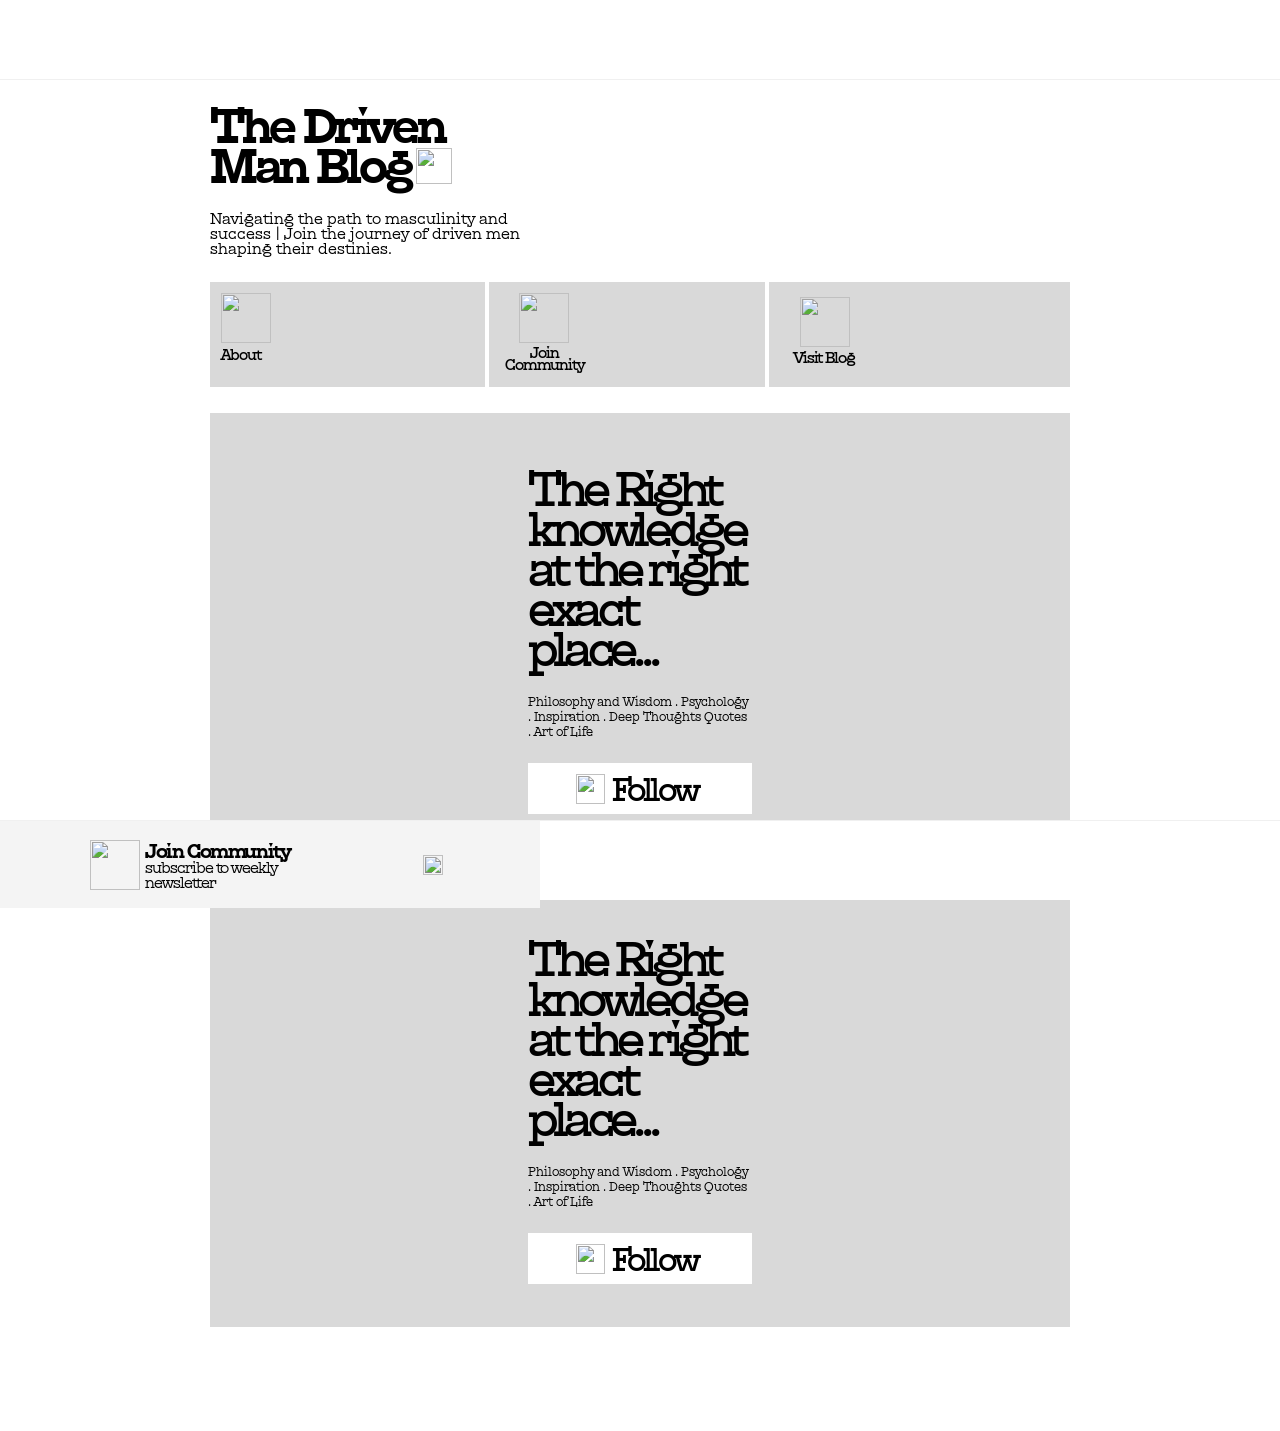
==== index.html @ 04514d32 "All Updates" ====
<!doctype html>
<html lang="en">
  <head>
    <meta charset="utf-8" />
    <meta
      name="viewport"
      content="width=device-width,initial-scale=1,viewport-fit=cover"
    />
    <title>General blog — Prototype</title>
    <link rel="stylesheet" href="../font.css" />
    <link rel="stylesheet" href="../css/index.css" />
    <script defer src="../js/index.js"></script>
  </head>
  <body>
    <div class="app-root">
      <header class="site-header" role="banner">
        <div class="site-header__inner">
          <div class="site-header__left"></div>
          <div class="site-header__right"></div>
        </div>
      </header>

      <main class="main">
        <div class="home-blog-main">
          <div class="brand-text">
            <div class="brand-title-text">
              <div class="brand-title">
                The Driven
                <br />
                Man Blog
              </div>
              <img
                class="blog-verified-icon"
                src="https://i.postimg.cc/MHTmK97V/blog-verified-icon.png"
              />
            </div>
            <div class="brand-subtitle">
              Navigating the path to masculinity and success | Join the journey
              of driven men shaping their destinies.
            </div>
          </div>
          <div class="blog-board">
            <div class="blog-about-board">
              <div class="blog-about">
                <img
                  class="blog-about-icon"
                  src="https://i.postimg.cc/mrnb5DdZ/blog-about-icon.png "
                />
                <div class="about">About</div>
              </div>
            </div>
            <div class="blog-join-community">
              <div class="blog-join-community2">
                <img
                  class="blog-join-community-icon"
                  src="https://i.postimg.cc/BvPWtCCR/blog-join-community-icon.png"
                />
                <div class="blog-join-community-icon2">Join Community</div>
              </div>
            </div>
            <div class="blog-blog-board">
              <div class="blog-blog">
                <div class="visit-blog">Visit Blog</div>
                <img
                  class="blog-blog-icon"
                  src="https://i.postimg.cc/3wkhmh3B/blog-blog-icon.png"
                />
              </div>
            </div>
          </div>
          <div class="home-block-card">
            <div class="home-block-content">
              <div class="home-block-1-text">
                <div class="home-block-1-title">
                  The Right knowledge at the right exact place...
                </div>
                <div class="home-block-1-subtitle">
                  Philosophy and Wisdom . Psychology . Inspiration . Deep
                  Thoughts Quotes . Art of Life
                </div>
              </div>
              <div class="home-block-1-btn">
                <img
                  class="home-block-1-btn-icon"
                  src="https://i.postimg.cc/MHTmK97V/blog-verified-icon.png"
                />
                <div class="home-block-1-btn-text">Follow</div>
              </div>
            </div>
          </div>
          <div class="home-block-card">
            <div class="home-block-content">
              <div class="home-block-1-text">
                <div class="home-block-1-title">
                  The Right knowledge at the right exact place...
                </div>
                <div class="home-block-1-subtitle">
                  Philosophy and Wisdom . Psychology . Inspiration . Deep
                  Thoughts Quotes . Art of Life
                </div>
              </div>
              <div class="home-block-1-btn">
                <img
                  class="home-block-1-btn-icon"
                  src="https://i.postimg.cc/MHTmK97V/blog-verified-icon.png"
                />
                <div class="home-block-1-btn-text">Follow</div>
              </div>
            </div>
          </div>
        </div>
      </main>

      <footer class="footer">
        <div class="home-blog-footer">
          <div class="blog-footer-wrapper">
            <div class="blog-footer-board">
              <img
                class="blog-footer-icon"
                src="https://i.postimg.cc/BvPWtCCR/blog-join-community-icon.png"
              />
              <div class="blog-footer-text">
                <div class="blog-footer-title">Join Community</div>
                <div class="blog-footer-tagline">
                  subscribe to weekly newsletter
                </div>
              </div>
            </div>
            <img
              class="blog-toggle-icon"
              src="https://i.postimg.cc/KvWJ4hsb/blog-toggle-icon.png"
            />
          </div>
        </div>
      </footer>
    </div>
  </body>
</html>
---- font.css ----
/* KyivTypeSerif — local serif font files uploaded by user */
@font-face {
  font-family: "KyivTypeSerif";
  src:
    url("font/KyivTypeSerif-Regular.woff2") format("woff2"),
    url("font/KyivTypeSerif-Regular.woff") format("woff"),
    url("font/KyivTypeSerif-Regular.ttf") format("truetype");
  font-weight: 400;
  font-style: normal;
  font-display: swap;
}

@font-face {
  font-family: "KyivTypeSerif";
  src:
    url("font/KyivTypeSerif-Medium.woff2") format("woff2"),
    url("font/KyivTypeSerif-Medium.woff") format("woff"),
    url("font/KyivTypeSerif-Medium.ttf") format("truetype");
  font-weight: 500;
  font-style: normal;
  font-display: swap;
}

@font-face {
  font-family: "KyivTypeSerif";
  src:
    url("font/KyivTypeSerif-Bold.woff2") format("woff2"),
    url("font/KyivTypeSerif-Bold.woff") format("woff"),
    url("font/KyivTypeSerif-Bold.ttf") format("truetype");
  font-weight: 700;
  font-style: normal;
  font-display: swap;
}
html,
body {
  font-family: "KyivTypeSerif", Georgia, "Times New Roman", serif;
  background: #ffffff;
  color: #111;
}
---- css/index.css ----
/* Basic layout sizes and smooth reveal utilities for General blog */
:root {
  /* Mobile-first defaults */
  --nav-height: 64px;
  --footer-height: 64px;
  --page-padding: 12px;
}

* {
  box-sizing: border-box;
}
html,
body,
#app {
  height: 100%;
}
body {
  margin: 0;
  background: #fff;
  color: #111;
  font-size: 16px;
}

.site-header {
  position: fixed;
  top: 0;
  left: 0;
  right: 0;
  height: var(--nav-height);
  display: flex;
  align-items: center;
  border-bottom: 1px solid rgba(0, 0, 0, 0.06);
  background: #ffffff;
  z-index: 50;
}
.site-header__inner {
  width: 100%;
  max-width: 960px;
  margin: 0 auto;
  padding: 0 var(--page-padding);
  display: flex;
  justify-content: space-between;
  align-items: center;
}

.main {
  min-height: calc(100vh - var(--nav-height) - var(--footer-height));
  padding: calc(var(--nav-height) + 16px) var(--page-padding)
    calc(var(--footer-height) + 16px);
  width: 100%;
  max-width: 960px;
  margin: 0 auto;
}

.footer {
  position: fixed;
  bottom: 0;
  left: 0;
  right: 0;
  height: var(--footer-height);
  border-top: 1px solid rgba(0, 0, 0, 0.06);
  background: #ffffff;
  z-index: 40;
}

/* Larger screens: increase spacing (tablet/desktop adjustments) */
@media (min-width: 720px) {
  :root {
    --page-padding: 20px;
    --nav-height: 80px;
    --footer-height: 80px;
  }
  .main {
    padding: calc(var(--nav-height) + 24px) var(--page-padding)
      calc(var(--footer-height) + 24px);
  }
}

/* Touch flicker / tap highlight fix */
html,
body,
button,
a {
  -webkit-tap-highlight-color: transparent;
  touch-action: manipulation;
}

/* Scroll reveal (simple): elements start slightly translated and fade in */
.scroll-reveal-item {
  opacity: 0;
  transform: translate3d(0, 12px, 0) scale(0.995);
  transition:
    transform 360ms cubic-bezier(0.2, 0.9, 0.3, 1),
    opacity 360ms ease;
}
.scroll-reveal-item.scroll-reveal-visible {
  opacity: 1;
  transform: translate3d(0, 0, 0) scale(1);
}

/* Small utility */
.container {
  width: 100%;
  max-width: 960px;
  margin: 0 auto;
}

/* footer */
.home-blog-footer,
.home-blog-footer * {
  box-sizing: border-box;
}
.home-blog-footer {
  background: #f4f4f4;
  padding: 19px 37px 18px 30px;
  display: flex;
  flex-direction: column;
  gap: 10px;
  align-items: center;
  justify-content: center;
  height: 87px;
  max-width: 540px;
  position: relative;
}
.blog-footer-wrapper {
  display: flex;
  flex-direction: row;
  align-items: center;
  justify-content: space-between;
  flex-shrink: 0;
  width: 353px;
  position: relative;
}
.blog-footer-board {
  display: flex;
  flex-direction: row;
  gap: 5px;
  align-items: center;
  justify-content: flex-start;
  flex-shrink: 0;
  position: relative;
}
.blog-footer-icon {
  flex-shrink: 0;
  width: 50px;
  height: 50px;
  position: relative;
  object-fit: cover;
  aspect-ratio: 1;
}
.blog-footer-text {
  display: flex;
  flex-direction: column;
  gap: 0px;
  align-items: flex-start;
  justify-content: flex-start;
  flex-shrink: 0;
  width: 205px;
  position: relative;
}
.blog-footer-title {
  color: #000000;
  text-align: left;
  font-family: "KyivTypeSerif", sans-serif;
  font-size: 20px;
  line-height: 20px;
  letter-spacing: -0.07em;
  font-weight: 700;
  position: relative;
  align-self: stretch;
}
.blog-footer-tagline {
  color: #000000;
  text-align: left;
  font-family: "KyivTypeSerif", sans-serif;
  font-size: 15px;
  line-height: 15px;
  letter-spacing: -0.07em;
  font-weight: 400;
  position: relative;
  align-self: stretch;
}
.blog-toggle-icon {
  flex-shrink: 0;
  width: 20px;
  height: 20px;
  position: relative;
  object-fit: cover;
  aspect-ratio: 1;
}

/* Home Blog Main */
.home-blog-main,
.home-blog-main * {
  box-sizing: border-box;
}
.home-blog-main {
  display: flex;
  flex-direction: column;
  gap: 26px;
  align-items: flex-start;
  justify-content: flex-start;
  position: relative;
  padding: 0 30px;
}
.brand-text {
  display: flex;
  flex-direction: column;
  gap: 27px;
  align-items: flex-start;
  justify-content: flex-start;
  flex-shrink: 0;
  width: 313px;
  position: relative;
}
.brand-title-text {
  display: flex;
  flex-direction: row;
  gap: 0px;
  align-items: center;
  justify-content: flex-start;
  flex-shrink: 0;
  width: 242px;
  position: relative;
}
.brand-title {
  color: #000000;
  text-align: left;
  font-family: "KyivTypeSerif", sans-serif;
  font-size: 48px;
  line-height: 40px;
  letter-spacing: -0.07em;
  font-weight: 700;
  position: relative;
  width: 242px;
}
.blog-verified-icon {
  flex-shrink: 0;
  width: 36px;
  height: 36px;
  position: absolute;
  left: calc(50% - -85px);
  top: calc(50% - -4px);
  object-fit: cover;
  aspect-ratio: 1;
}
.brand-subtitle {
  color: #000000;
  text-align: left;
  font-family: "KyivTypeSerif", sans-serif;
  font-size: 15px;
  line-height: 15px;
  font-weight: 400;
  position: relative;
  align-self: stretch;
}
.blog-board,
.blog-board * {
  box-sizing: border-box;
}
.blog-board {
  display: flex;
  flex-direction: row;
  gap: 4px;
  align-items: center;
  justify-content: flex-start;
  align-self: stretch;
  flex: 1;
  position: relative;
}
.blog-about-board {
  background: #d9d9d9;
  padding: 11px 13px 10px 11px;
  display: flex;
  flex-direction: column;
  gap: 10px;
  align-items: flex-start;
  justify-content: flex-start;
  flex: 1;
  height: 105px;
  position: relative;
}
.blog-about {
  display: flex;
  flex-direction: column;
  gap: 1px;
  align-items: center;
  justify-content: flex-start;
  flex-shrink: 0;
  width: 50px;
  position: relative;
}
.blog-about-icon {
  flex-shrink: 0;
  width: 50px;
  height: 50px;
  position: relative;
  object-fit: cover;
  aspect-ratio: 1;
}
.about {
  color: #000000;
  text-align: left;
  font-family: "KyivTypeSerif", sans-serif;
  font-size: 15px;
  line-height: 20px;
  letter-spacing: -0.07em;
  font-weight: 500;
  position: relative;
  align-self: stretch;
  height: 20px;
}
.blog-join-community {
  background: #d9d9d9;
  padding: 11px 13px 10px 11px;
  display: flex;
  flex-direction: column;
  gap: 10px;
  align-items: flex-start;
  justify-content: flex-start;
  flex: 1;
  height: 105px;
  position: relative;
}
.blog-join-community2 {
  display: flex;
  flex-direction: column;
  gap: 3px;
  align-items: center;
  justify-content: flex-start;
  flex-shrink: 0;
  width: 88px;
  position: relative;
}
.blog-join-community-icon {
  flex-shrink: 0;
  width: 50px;
  height: 50px;
  position: relative;
  object-fit: cover;
  aspect-ratio: 1;
}
.blog-join-community-icon2 {
  color: #000000;
  text-align: center;
  font-family: "KyivTypeSerif", sans-serif;
  font-size: 15px;
  line-height: 12px;
  letter-spacing: -0.07em;
  font-weight: 500;
  position: relative;
  align-self: stretch;
  height: 31px;
}
.blog-blog-board {
  background: #d9d9d9;
  padding: 15px 25px 17px 25px;
  display: flex;
  flex-direction: row;
  gap: 10px;
  align-items: flex-start;
  justify-content: flex-start;
  flex: 1;
  height: 105px;
  position: relative;
}
.blog-blog {
  flex-shrink: 0;
  width: 62px;
  height: 73px;
  position: static;
}
.visit-blog {
  color: #000000;
  text-align: left;
  font-family: "KyivTypeSerif", sans-serif;
  font-size: 15px;
  line-height: 15px;
  letter-spacing: -0.07em;
  font-weight: 500;
  position: absolute;
  left: 25px;
  top: 68px;
  width: 62px;
  height: 20px;
}
.blog-blog-icon {
  width: 50px;
  height: 50px;
  position: absolute;
  left: 31px;
  top: 15px;
  object-fit: cover;
  aspect-ratio: 1;
}

.home-block-card {
  background: #d9d9d9;
  padding: 54px 59px 43px 59px;
  display: flex;
  flex-direction: row;
  gap: 10px;
  align-items: center;
  justify-content: center;
  align-self: stretch;
  flex-shrink: 0;
  height: 444px;
  position: relative;
}
.home-block-content {
  display: flex;
  flex-direction: column;
  gap: 24px;
  align-items: center;
  justify-content: center;
  flex-shrink: 0;
  width: 224px;
  position: relative;
}
.home-block-1-text {
  display: flex;
  flex-direction: column;
  gap: 0px;
  align-items: flex-start;
  justify-content: flex-start;
  align-self: stretch;
  flex-shrink: 0;
  position: relative;
}
.home-block-1-title {
  color: #000000;
  text-align: left;
  font-family: "KyivTypeSerif", sans-serif;
  font-size: 48px;
  line-height: 40px;
  letter-spacing: -0.1em;
  font-weight: 500;
  position: relative;
  align-self: stretch;
  height: 227px;
}
.home-block-1-subtitle {
  color: #000000;
  text-align: left;
  font-family: "KyivTypeSerif", sans-serif;
  font-size: 12px;
  line-height: 15px;
  font-weight: 400;
  position: relative;
  align-self: stretch;
}
.home-block-1-btn {
  background: #ffffff;
  padding: 5px 24px 5px 24px;
  display: flex;
  flex-direction: row;
  gap: 7px;
  align-items: center;
  justify-content: center;
  align-self: stretch;
  flex-shrink: 0;
  position: relative;
}
.home-block-1-btn-icon {
  flex-shrink: 0;
  width: 29px;
  height: 30px;
  position: relative;
  object-fit: cover;
  aspect-ratio: 29/30;
}
.home-block-1-btn-text {
  color: #000000;
  text-align: left;
  font-family: "KyivTypeSerif", sans-serif;
  font-size: 32px;
  line-height: 40px;
  letter-spacing: -0.1em;
  font-weight: 500;
  position: relative;
  width: 92px;
  height: 41px;
}
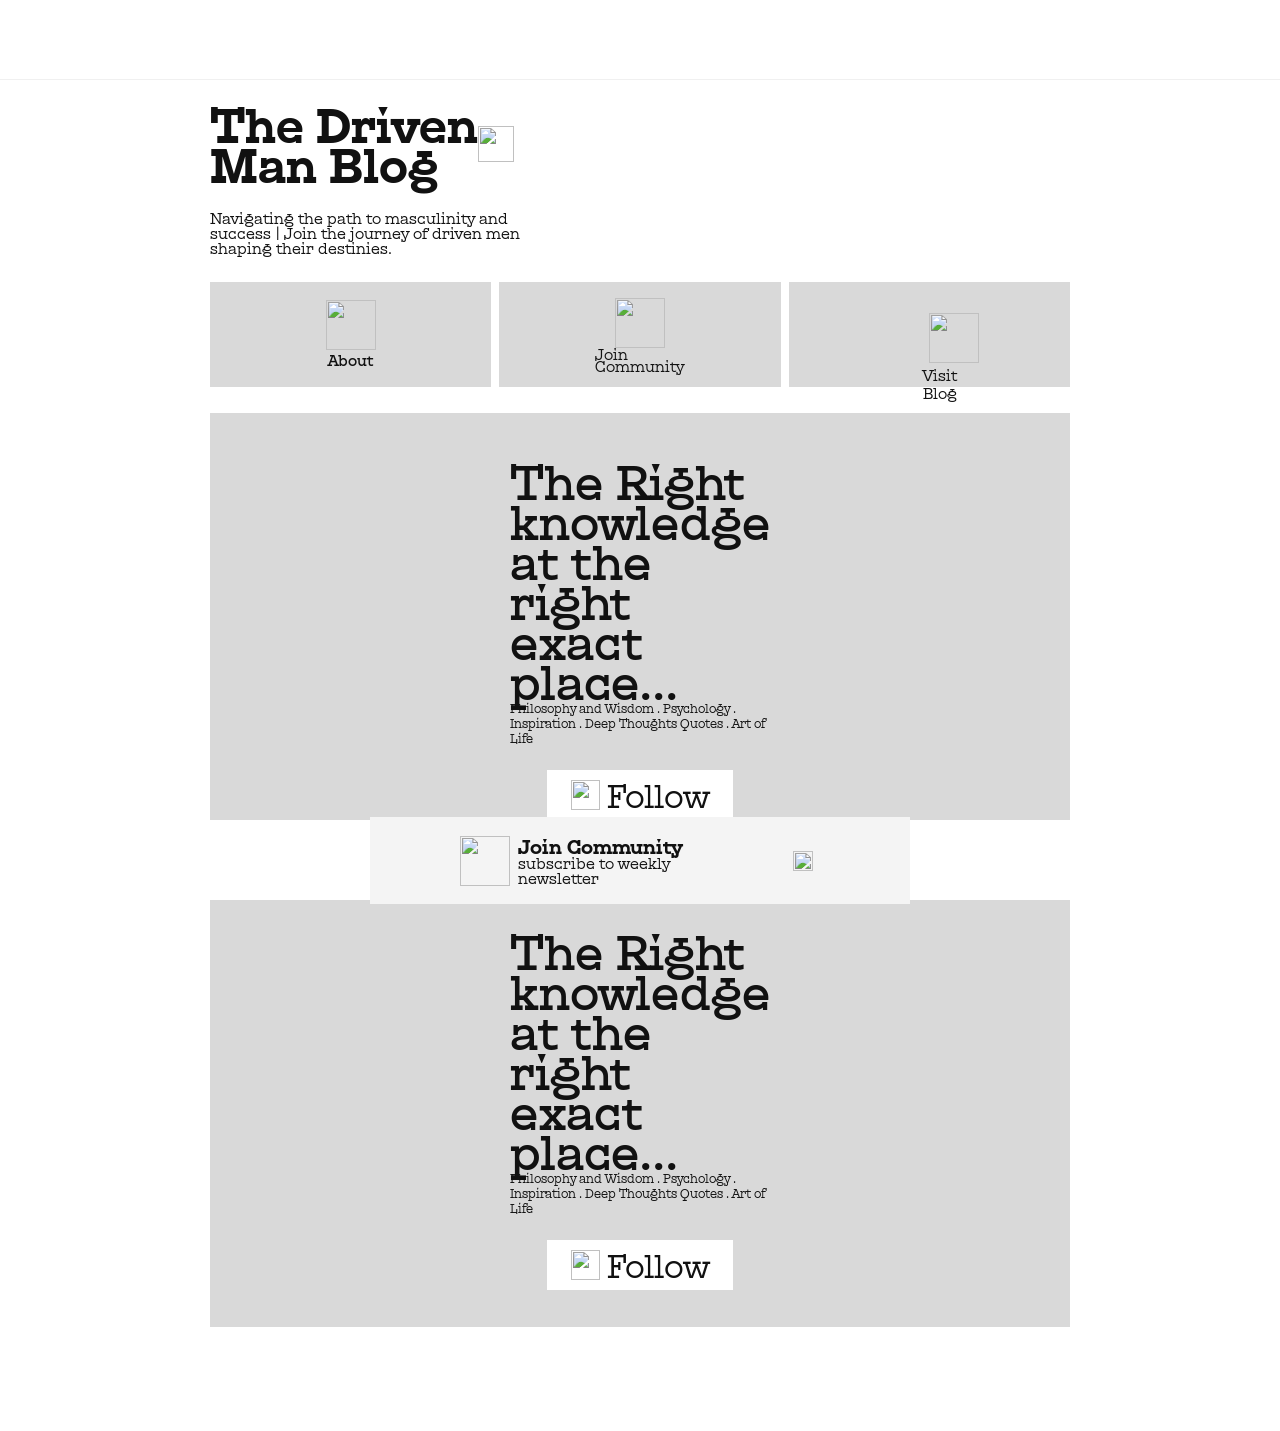
==== commit facd4404: "All Updates" ====
--- a/index.html
+++ b/index.html
@@ -7,9 +7,9 @@
       content="width=device-width,initial-scale=1,viewport-fit=cover"
     />
     <title>General blog — Prototype</title>
-    <link rel="stylesheet" href="../font.css" />
-    <link rel="stylesheet" href="../css/index.css" />
-    <script defer src="../js/index.js"></script>
+    <link rel="stylesheet" href="font.css" />
+    <link rel="stylesheet" href="css/index.css" />
+    <script defer src="js/index.js"></script>
   </head>
   <body>
     <div class="app-root">
@@ -40,7 +40,7 @@
             </div>
           </div>
           <div class="blog-board">
-            <div class="blog-about-board">
+            <div class="blog-about-board board-card">
               <div class="blog-about">
                 <img
                   class="blog-about-icon"
@@ -49,7 +49,7 @@
                 <div class="about">About</div>
               </div>
             </div>
-            <div class="blog-join-community">
+            <div class="blog-join-community board-card">
               <div class="blog-join-community2">
                 <img
                   class="blog-join-community-icon"
@@ -58,7 +58,7 @@
                 <div class="blog-join-community-icon2">Join Community</div>
               </div>
             </div>
-            <div class="blog-blog-board">
+            <div class="blog-blog-board board-card">
               <div class="blog-blog">
                 <div class="visit-blog">Visit Blog</div>
                 <img
@@ -112,24 +112,26 @@
       </main>
 
       <footer class="footer">
-        <div class="home-blog-footer">
-          <div class="blog-footer-wrapper">
-            <div class="blog-footer-board">
-              <img
-                class="blog-footer-icon"
-                src="https://i.postimg.cc/BvPWtCCR/blog-join-community-icon.png"
-              />
-              <div class="blog-footer-text">
-                <div class="blog-footer-title">Join Community</div>
-                <div class="blog-footer-tagline">
-                  subscribe to weekly newsletter
+        <div class="container">
+          <div class="home-blog-footer">
+            <div class="blog-footer-wrapper">
+              <div class="blog-footer-board">
+                <img
+                  class="blog-footer-icon"
+                  src="https://i.postimg.cc/BvPWtCCR/blog-join-community-icon.png"
+                />
+                <div class="blog-footer-text">
+                  <div class="blog-footer-title">Join Community</div>
+                  <div class="blog-footer-tagline">
+                    subscribe to weekly newsletter
+                  </div>
                 </div>
               </div>
+              <img
+                class="blog-toggle-icon"
+                src="https://i.postimg.cc/KvWJ4hsb/blog-toggle-icon.png"
+              />
             </div>
-            <img
-              class="blog-toggle-icon"
-              src="https://i.postimg.cc/KvWJ4hsb/blog-toggle-icon.png"
-            />
           </div>
         </div>
       </footer>
--- a/css/index.css
+++ b/css/index.css
@@ -1,69 +1,109 @@
-/* Basic layout sizes and smooth reveal utilities for General blog */
+/* ---------- General variables & base ---------- */
 :root {
   /* Mobile-first defaults */
   --nav-height: 64px;
   --footer-height: 64px;
   --page-padding: 12px;
-}
-
-* {
+  --max-content-width: 960px;
+  --container-width: 960px; /* alias for legacy values */
+  --color-bg: #ffffff;
+  --color-muted: #d9d9d9;
+  --color-footer-bg: #f4f4f4;
+  --color-text: #111;
+}
+
+*,
+*::before,
+*::after {
   box-sizing: border-box;
 }
+
 html,
 body,
 #app {
   height: 100%;
 }
+
 body {
   margin: 0;
-  background: #fff;
-  color: #111;
+  background: var(--color-bg);
+  color: var(--color-text);
   font-size: 16px;
-}
-
+  -webkit-font-smoothing: antialiased;
+}
+
+/* Touch & accessibility helpers */
+html,
+body,
+button,
+a {
+  -webkit-tap-highlight-color: transparent;
+  touch-action: manipulation;
+}
+
+/* ---------- Layout: header / main / footer ---------- */
 .site-header {
   position: fixed;
-  top: 0;
+  inset: 0 0 auto 0; /* top:0; left:0; right:0 */
+  height: var(--nav-height);
+  display: flex;
+  align-items: center;
+  border-bottom: 1px solid rgba(0, 0, 0, 0.06);
+  background: var(--color-bg);
+  z-index: 50;
+}
+
+.site-header__inner {
+  width: 100%;
+  max-width: var(--container-width);
+  margin: 0 auto;
+  padding: 0 var(--page-padding);
+  display: flex;
+  justify-content: space-between;
+  align-items: center;
+}
+
+.app-root {
+  /* Ensure the app fills the viewport (100vh layout from the template)
+     and provides a column flex container so main can flex and scroll. */
+  min-height: 100vh;
+  display: flex;
+  flex-direction: column;
+}
+
+.main {
+  /* Main should take remaining space between header and footer and allow
+     internal scrolling if content overflows. This mirrors the template's
+     "Main fills space between header/footer" behavior. */
+  flex: 1 1 auto;
+  overflow-y: auto;
+  width: 100%;
+  max-width: var(--container-width);
+  margin: 0 auto;
+  padding: calc(var(--nav-height) + 16px) var(--page-padding)
+    calc(var(--footer-height) + 16px);
+}
+
+.footer {
+  position: fixed;
   left: 0;
   right: 0;
-  height: var(--nav-height);
-  display: flex;
-  align-items: center;
-  border-bottom: 1px solid rgba(0, 0, 0, 0.06);
-  background: #ffffff;
-  z-index: 50;
-}
-.site-header__inner {
-  width: 100%;
-  max-width: 960px;
-  margin: 0 auto;
-  padding: 0 var(--page-padding);
-  display: flex;
-  justify-content: space-between;
-  align-items: center;
-}
-
-.main {
-  min-height: calc(100vh - var(--nav-height) - var(--footer-height));
-  padding: calc(var(--nav-height) + 16px) var(--page-padding)
-    calc(var(--footer-height) + 16px);
-  width: 100%;
-  max-width: 960px;
-  margin: 0 auto;
-}
-
-.footer {
-  position: fixed;
   bottom: 0;
-  left: 0;
-  right: 0;
   height: var(--footer-height);
-  border-top: 1px solid rgba(0, 0, 0, 0.06);
-  background: #ffffff;
   z-index: 40;
-}
-
-/* Larger screens: increase spacing (tablet/desktop adjustments) */
+  background: var(--color-bg);
+}
+
+/* Footer inner container centers content and constrains width */
+.footer .container {
+  max-width: var(--max-content-width);
+  margin: 0 auto;
+  height: 100%;
+  display: flex;
+  align-items: center;
+  justify-content: center;
+}
+
 @media (min-width: 720px) {
   :root {
     --page-padding: 20px;
@@ -76,13 +116,11 @@
   }
 }
 
-/* Touch flicker / tap highlight fix */
-html,
-body,
-button,
-a {
-  -webkit-tap-highlight-color: transparent;
-  touch-action: manipulation;
+/* ---------- Utilities ---------- */
+.container {
+  width: 100%;
+  max-width: var(--container-width);
+  margin: 0 auto;
 }
 
 /* Scroll reveal (simple): elements start slightly translated and fade in */
@@ -98,386 +136,248 @@
   transform: translate3d(0, 0, 0) scale(1);
 }
 
-/* Small utility */
-.container {
-  width: 100%;
-  max-width: 960px;
-  margin: 0 auto;
-}
-
-/* footer */
+/* ---------- Footer components ---------- */
+/* Footer components: moved earlier to sit right after layout rules */
 .home-blog-footer,
 .home-blog-footer * {
   box-sizing: border-box;
 }
 .home-blog-footer {
-  background: #f4f4f4;
+  background: var(--color-footer-bg);
   padding: 19px 37px 18px 30px;
   display: flex;
-  flex-direction: column;
+  align-items: center;
+  justify-content: center;
   gap: 10px;
-  align-items: center;
-  justify-content: center;
   height: 87px;
   max-width: 540px;
+  width: 100%;
   position: relative;
 }
 .blog-footer-wrapper {
   display: flex;
-  flex-direction: row;
   align-items: center;
   justify-content: space-between;
-  flex-shrink: 0;
-  width: 353px;
-  position: relative;
+  width: 100%;
+  max-width: 353px;
 }
 .blog-footer-board {
   display: flex;
-  flex-direction: row;
-  gap: 5px;
-  align-items: center;
-  justify-content: flex-start;
-  flex-shrink: 0;
-  position: relative;
+  gap: 8px;
+  align-items: center;
 }
 .blog-footer-icon {
-  flex-shrink: 0;
   width: 50px;
   height: 50px;
-  position: relative;
   object-fit: cover;
-  aspect-ratio: 1;
 }
 .blog-footer-text {
   display: flex;
   flex-direction: column;
-  gap: 0px;
-  align-items: flex-start;
-  justify-content: flex-start;
-  flex-shrink: 0;
+  gap: 0;
   width: 205px;
-  position: relative;
 }
 .blog-footer-title {
-  color: #000000;
-  text-align: left;
-  font-family: "KyivTypeSerif", sans-serif;
+  font-family: "KyivTypeSerif", sans-serif;
+  font-weight: 700;
   font-size: 20px;
   line-height: 20px;
-  letter-spacing: -0.07em;
-  font-weight: 700;
-  position: relative;
-  align-self: stretch;
 }
 .blog-footer-tagline {
-  color: #000000;
-  text-align: left;
   font-family: "KyivTypeSerif", sans-serif;
   font-size: 15px;
   line-height: 15px;
-  letter-spacing: -0.07em;
-  font-weight: 400;
-  position: relative;
-  align-self: stretch;
 }
 .blog-toggle-icon {
-  flex-shrink: 0;
   width: 20px;
   height: 20px;
-  position: relative;
-  object-fit: cover;
-  aspect-ratio: 1;
-}
-
-/* Home Blog Main */
-.home-blog-main,
-.home-blog-main * {
-  box-sizing: border-box;
-}
+}
+
+/* ---------- Home / Brand / Boards ---------- */
 .home-blog-main {
   display: flex;
   flex-direction: column;
   gap: 26px;
-  align-items: flex-start;
-  justify-content: flex-start;
-  position: relative;
   padding: 0 30px;
 }
 .brand-text {
+  width: 313px;
   display: flex;
   flex-direction: column;
   gap: 27px;
-  align-items: flex-start;
-  justify-content: flex-start;
-  flex-shrink: 0;
-  width: 313px;
-  position: relative;
 }
 .brand-title-text {
   display: flex;
-  flex-direction: row;
-  gap: 0px;
-  align-items: center;
-  justify-content: flex-start;
-  flex-shrink: 0;
-  width: 242px;
-  position: relative;
+  align-items: center;
+  gap: 0;
+  width: auto;
 }
 .brand-title {
-  color: #000000;
-  text-align: left;
   font-family: "KyivTypeSerif", sans-serif;
   font-size: 48px;
   line-height: 40px;
-  letter-spacing: -0.07em;
   font-weight: 700;
-  position: relative;
-  width: 242px;
+}
+.brand-subtitle {
+  font-family: "KyivTypeSerif", sans-serif;
+  font-size: 15px;
+  line-height: 15px;
 }
 .blog-verified-icon {
-  flex-shrink: 0;
   width: 36px;
   height: 36px;
-  position: absolute;
-  left: calc(50% - -85px);
-  top: calc(50% - -4px);
   object-fit: cover;
-  aspect-ratio: 1;
-}
-.brand-subtitle {
-  color: #000000;
-  text-align: left;
-  font-family: "KyivTypeSerif", sans-serif;
-  font-size: 15px;
-  line-height: 15px;
-  font-weight: 400;
-  position: relative;
-  align-self: stretch;
-}
-.blog-board,
-.blog-board * {
-  box-sizing: border-box;
-}
+}
+
 .blog-board {
   display: flex;
-  flex-direction: row;
-  gap: 4px;
-  align-items: center;
-  justify-content: flex-start;
-  align-self: stretch;
-  flex: 1;
-  position: relative;
-}
-.blog-about-board {
-  background: #d9d9d9;
-  padding: 11px 13px 10px 11px;
-  display: flex;
-  flex-direction: column;
+  gap: 8px;
+  align-items: center;
+}
+
+/* Consolidated board styles for the three similar objects */
+.board-card,
+.blog-about-board,
+.blog-join-community,
+.blog-blog-board {
+  background: var(--color-muted);
+  padding: 12px 18px;
+  display: flex;
+  align-items: center;
   gap: 10px;
-  align-items: flex-start;
-  justify-content: flex-start;
-  flex: 1;
-  height: 105px;
-  position: relative;
-}
+  min-height: 105px;
+}
+
 .blog-about {
   display: flex;
   flex-direction: column;
-  gap: 1px;
-  align-items: center;
-  justify-content: flex-start;
-  flex-shrink: 0;
+  align-items: center;
   width: 50px;
-  position: relative;
-}
-.blog-about-icon {
-  flex-shrink: 0;
+}
+.blog-about-icon,
+.blog-join-community-icon,
+.blog-footer-icon,
+.blog-blog-icon {
   width: 50px;
   height: 50px;
-  position: relative;
   object-fit: cover;
-  aspect-ratio: 1;
 }
 .about {
-  color: #000000;
-  text-align: left;
   font-family: "KyivTypeSerif", sans-serif;
   font-size: 15px;
   line-height: 20px;
-  letter-spacing: -0.07em;
   font-weight: 500;
-  position: relative;
-  align-self: stretch;
-  height: 20px;
-}
-.blog-join-community {
-  background: #d9d9d9;
-  padding: 11px 13px 10px 11px;
-  display: flex;
-  flex-direction: column;
-  gap: 10px;
-  align-items: flex-start;
-  justify-content: flex-start;
-  flex: 1;
-  height: 105px;
-  position: relative;
 }
 .blog-join-community2 {
   display: flex;
   flex-direction: column;
-  gap: 3px;
-  align-items: center;
-  justify-content: flex-start;
-  flex-shrink: 0;
+  align-items: center;
   width: 88px;
-  position: relative;
-}
-.blog-join-community-icon {
-  flex-shrink: 0;
-  width: 50px;
-  height: 50px;
-  position: relative;
-  object-fit: cover;
-  aspect-ratio: 1;
 }
 .blog-join-community-icon2 {
-  color: #000000;
-  text-align: center;
   font-family: "KyivTypeSerif", sans-serif;
   font-size: 15px;
   line-height: 12px;
-  letter-spacing: -0.07em;
-  font-weight: 500;
-  position: relative;
-  align-self: stretch;
-  height: 31px;
-}
-.blog-blog-board {
-  background: #d9d9d9;
-  padding: 15px 25px 17px 25px;
-  display: flex;
-  flex-direction: row;
-  gap: 10px;
-  align-items: flex-start;
-  justify-content: flex-start;
-  flex: 1;
-  height: 105px;
-  position: relative;
-}
+}
+
 .blog-blog {
-  flex-shrink: 0;
   width: 62px;
   height: 73px;
-  position: static;
+  position: relative;
 }
 .visit-blog {
-  color: #000000;
-  text-align: left;
-  font-family: "KyivTypeSerif", sans-serif;
-  font-size: 15px;
-  line-height: 15px;
-  letter-spacing: -0.07em;
-  font-weight: 500;
+  font-family: "KyivTypeSerif", sans-serif;
+  font-size: 15px;
   position: absolute;
   left: 25px;
   top: 68px;
-  width: 62px;
-  height: 20px;
 }
 .blog-blog-icon {
-  width: 50px;
-  height: 50px;
   position: absolute;
   left: 31px;
   top: 15px;
-  object-fit: cover;
-  aspect-ratio: 1;
-}
-
+}
+
+/* Home cards */
 .home-block-card {
-  background: #d9d9d9;
-  padding: 54px 59px 43px 59px;
-  display: flex;
-  flex-direction: row;
-  gap: 10px;
-  align-items: center;
-  justify-content: center;
-  align-self: stretch;
-  flex-shrink: 0;
+  background: var(--color-muted);
+  padding: 54px 59px 43px;
+  display: flex;
+  align-items: center;
+  justify-content: center;
   height: 444px;
-  position: relative;
 }
 .home-block-content {
+  width: 224px;
   display: flex;
   flex-direction: column;
   gap: 24px;
   align-items: center;
-  justify-content: center;
-  flex-shrink: 0;
-  width: 224px;
-  position: relative;
-}
-.home-block-1-text {
-  display: flex;
-  flex-direction: column;
-  gap: 0px;
-  align-items: flex-start;
-  justify-content: flex-start;
-  align-self: stretch;
-  flex-shrink: 0;
-  position: relative;
 }
 .home-block-1-title {
-  color: #000000;
-  text-align: left;
   font-family: "KyivTypeSerif", sans-serif;
   font-size: 48px;
   line-height: 40px;
-  letter-spacing: -0.1em;
   font-weight: 500;
-  position: relative;
-  align-self: stretch;
-  height: 227px;
 }
 .home-block-1-subtitle {
-  color: #000000;
-  text-align: left;
-  font-family: "KyivTypeSerif", sans-serif;
   font-size: 12px;
   line-height: 15px;
-  font-weight: 400;
-  position: relative;
-  align-self: stretch;
 }
 .home-block-1-btn {
-  background: #ffffff;
-  padding: 5px 24px 5px 24px;
-  display: flex;
-  flex-direction: row;
+  background: #fff;
+  padding: 5px 24px;
+  display: inline-flex;
+  align-items: center;
   gap: 7px;
-  align-items: center;
-  justify-content: center;
-  align-self: stretch;
-  flex-shrink: 0;
-  position: relative;
+}
+
+/* Ensure the app fills the viewport and keeps header/footer stable */
+.app-root {
+  min-height: 100vh;
+  display: flex;
+  flex-direction: column;
+}
+
+/* Make the footer content align with main flow */
+.footer .container {
+  max-width: 960px;
+  margin: 0 auto;
+  height: 100%;
+  display: flex;
+  align-items: center;
+  justify-content: center;
+}
+
+/* App board: make each child fill equally and align contents consistently */
+.blog-board {
+  display: flex;
+  gap: 8px;
+}
+.blog-board > * {
+  flex: 1 1 0;
+  box-sizing: border-box;
+  display: flex;
+  align-items: center;
+  justify-content: center;
+  padding: 12px;
+  background: #d9d9d9;
+}
+.blog-about,
+.blog-join-community2,
+.blog-blog {
+  display: flex;
+  align-items: center;
+  justify-content: center;
+  flex-direction: column;
 }
 .home-block-1-btn-icon {
-  flex-shrink: 0;
   width: 29px;
   height: 30px;
-  position: relative;
   object-fit: cover;
-  aspect-ratio: 29/30;
 }
 .home-block-1-btn-text {
-  color: #000000;
-  text-align: left;
   font-family: "KyivTypeSerif", sans-serif;
   font-size: 32px;
   line-height: 40px;
-  letter-spacing: -0.1em;
-  font-weight: 500;
-  position: relative;
-  width: 92px;
-  height: 41px;
-}
+}
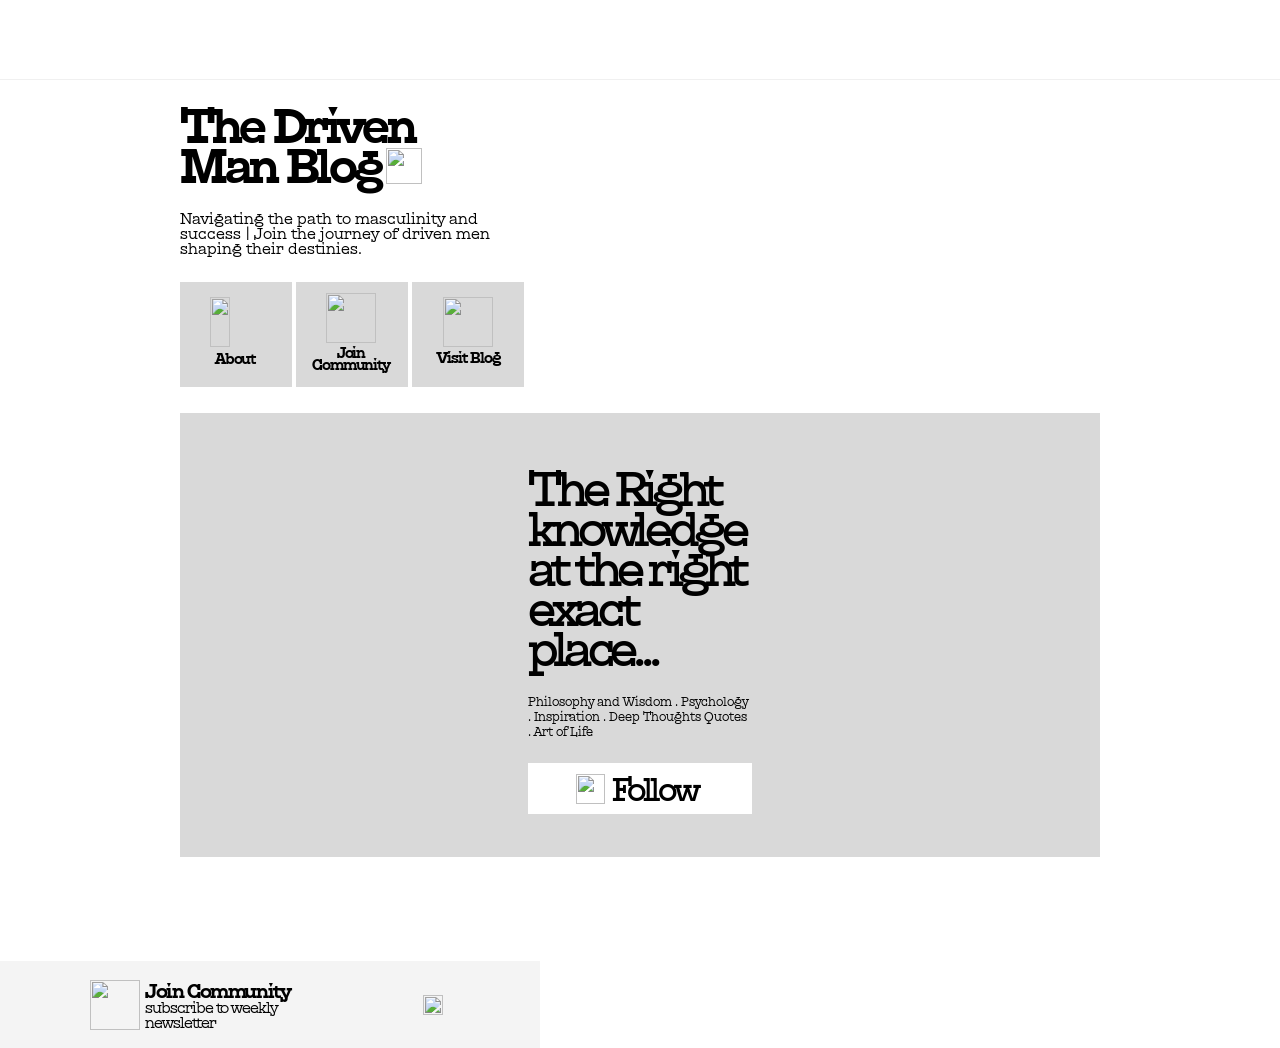
==== commit 408b0dfe: "All Updates" ====
--- a/index.html
+++ b/index.html
@@ -40,16 +40,16 @@
             </div>
           </div>
           <div class="blog-board">
-            <div class="blog-about-board board-card">
+            <div class="blog-about-board">
               <div class="blog-about">
                 <img
                   class="blog-about-icon"
-                  src="https://i.postimg.cc/mrnb5DdZ/blog-about-icon.png "
+                  src="https://i.postimg.cc/mrnb5DdZ/blog-about-icon.png"
                 />
                 <div class="about">About</div>
               </div>
             </div>
-            <div class="blog-join-community board-card">
+            <div class="blog-join-community">
               <div class="blog-join-community2">
                 <img
                   class="blog-join-community-icon"
@@ -58,33 +58,13 @@
                 <div class="blog-join-community-icon2">Join Community</div>
               </div>
             </div>
-            <div class="blog-blog-board board-card">
+            <div class="blog-blog-board">
               <div class="blog-blog">
                 <div class="visit-blog">Visit Blog</div>
                 <img
                   class="blog-blog-icon"
                   src="https://i.postimg.cc/3wkhmh3B/blog-blog-icon.png"
                 />
-              </div>
-            </div>
-          </div>
-          <div class="home-block-card">
-            <div class="home-block-content">
-              <div class="home-block-1-text">
-                <div class="home-block-1-title">
-                  The Right knowledge at the right exact place...
-                </div>
-                <div class="home-block-1-subtitle">
-                  Philosophy and Wisdom . Psychology . Inspiration . Deep
-                  Thoughts Quotes . Art of Life
-                </div>
-              </div>
-              <div class="home-block-1-btn">
-                <img
-                  class="home-block-1-btn-icon"
-                  src="https://i.postimg.cc/MHTmK97V/blog-verified-icon.png"
-                />
-                <div class="home-block-1-btn-text">Follow</div>
               </div>
             </div>
           </div>
--- a/css/index.css
+++ b/css/index.css
@@ -1,29 +1,29 @@
-/* ---------- General variables & base ---------- */
+/* ===============================
+   General Blog CSS (ordered by HTML structure)
+   =============================== */
+
+/* ---------- 1. Variables & Base ---------- */
 :root {
-  /* Mobile-first defaults */
   --nav-height: 64px;
   --footer-height: 64px;
   --page-padding: 12px;
   --max-content-width: 960px;
-  --container-width: 960px; /* alias for legacy values */
-  --color-bg: #ffffff;
+  --container-width: 960px;
+  --color-bg: #fff;
   --color-muted: #d9d9d9;
   --color-footer-bg: #f4f4f4;
   --color-text: #111;
 }
-
 *,
 *::before,
 *::after {
   box-sizing: border-box;
 }
-
 html,
 body,
 #app {
   height: 100%;
 }
-
 body {
   margin: 0;
   background: var(--color-bg);
@@ -31,8 +31,6 @@
   font-size: 16px;
   -webkit-font-smoothing: antialiased;
 }
-
-/* Touch & accessibility helpers */
 html,
 body,
 button,
@@ -41,10 +39,17 @@
   touch-action: manipulation;
 }
 
-/* ---------- Layout: header / main / footer ---------- */
+/* ---------- 2. App Root ---------- */
+.app-root {
+  min-height: 100vh;
+  display: flex;
+  flex-direction: column;
+}
+
+/* ---------- 3. Header ---------- */
 .site-header {
   position: fixed;
-  inset: 0 0 auto 0; /* top:0; left:0; right:0 */
+  inset: 0 0 auto 0;
   height: var(--nav-height);
   display: flex;
   align-items: center;
@@ -52,7 +57,6 @@
   background: var(--color-bg);
   z-index: 50;
 }
-
 .site-header__inner {
   width: 100%;
   max-width: var(--container-width);
@@ -63,18 +67,8 @@
   align-items: center;
 }
 
-.app-root {
-  /* Ensure the app fills the viewport (100vh layout from the template)
-     and provides a column flex container so main can flex and scroll. */
-  min-height: 100vh;
-  display: flex;
-  flex-direction: column;
-}
-
+/* ---------- 4. Main ---------- */
 .main {
-  /* Main should take remaining space between header and footer and allow
-     internal scrolling if content overflows. This mirrors the template's
-     "Main fills space between header/footer" behavior. */
   flex: 1 1 auto;
   overflow-y: auto;
   width: 100%;
@@ -83,27 +77,6 @@
   padding: calc(var(--nav-height) + 16px) var(--page-padding)
     calc(var(--footer-height) + 16px);
 }
-
-.footer {
-  position: fixed;
-  left: 0;
-  right: 0;
-  bottom: 0;
-  height: var(--footer-height);
-  z-index: 40;
-  background: var(--color-bg);
-}
-
-/* Footer inner container centers content and constrains width */
-.footer .container {
-  max-width: var(--max-content-width);
-  margin: 0 auto;
-  height: 100%;
-  display: flex;
-  align-items: center;
-  justify-content: center;
-}
-
 @media (min-width: 720px) {
   :root {
     --page-padding: 20px;
@@ -116,268 +89,371 @@
   }
 }
 
-/* ---------- Utilities ---------- */
-.container {
-  width: 100%;
-  max-width: var(--container-width);
-  margin: 0 auto;
-}
-
-/* Scroll reveal (simple): elements start slightly translated and fade in */
-.scroll-reveal-item {
-  opacity: 0;
-  transform: translate3d(0, 12px, 0) scale(0.995);
-  transition:
-    transform 360ms cubic-bezier(0.2, 0.9, 0.3, 1),
-    opacity 360ms ease;
-}
-.scroll-reveal-item.scroll-reveal-visible {
-  opacity: 1;
-  transform: translate3d(0, 0, 0) scale(1);
-}
-
-/* ---------- Footer components ---------- */
-/* Footer components: moved earlier to sit right after layout rules */
+.home-blog-main,
+.home-blog-main * {
+  box-sizing: border-box;
+}
+.home-blog-main {
+  display: flex;
+  flex-direction: column;
+  gap: 26px;
+  align-items: flex-start;
+  justify-content: flex-start;
+  height: 753px;
+  position: relative;
+}
+.brand-text {
+  display: flex;
+  flex-direction: column;
+  gap: 27px;
+  align-items: flex-start;
+  justify-content: flex-start;
+  flex-shrink: 0;
+  width: 313px;
+  position: relative;
+}
+.brand-title-text {
+  display: flex;
+  flex-direction: row;
+  gap: 0px;
+  align-items: center;
+  justify-content: flex-start;
+  flex-shrink: 0;
+  width: 242px;
+  position: relative;
+}
+.brand-title {
+  color: #000000;
+  text-align: left;
+  font-family: "KyivTypeSerif", sans-serif;
+  font-size: 48px;
+  line-height: 40px;
+  letter-spacing: -0.07em;
+  font-weight: 700;
+  position: relative;
+  width: 242px;
+}
+.blog-verified-icon {
+  flex-shrink: 0;
+  width: 36px;
+  height: 36px;
+  position: absolute;
+  left: calc(50% - -85px);
+  top: calc(50% - -4px);
+  object-fit: cover;
+  aspect-ratio: 1;
+}
+.brand-subtitle {
+  color: #000000;
+  text-align: left;
+  font-family: "KyivTypeSerif", sans-serif;
+  font-size: 15px;
+  line-height: 15px;
+  font-weight: 400;
+  position: relative;
+  align-self: stretch;
+}
+.blog-board {
+  display: flex;
+  flex-direction: row;
+  gap: 4px;
+  align-items: center;
+  justify-content: flex-start;
+  align-self: stretch;
+  flex: 1;
+  position: relative;
+}
+.blog-about-board {
+  background: #d9d9d9;
+  padding: 15px 32px 19px 30px;
+  display: flex;
+  flex-direction: row;
+  gap: 10px;
+  align-items: center;
+  justify-content: center;
+  flex-shrink: 0;
+  height: 105px;
+  position: relative;
+}
+.blog-about {
+  display: flex;
+  flex-direction: column;
+  gap: 1px;
+  align-items: center;
+  justify-content: center;
+  flex-shrink: 0;
+  width: 50px;
+  position: relative;
+}
+.blog-about-icon {
+  align-self: stretch;
+  flex-shrink: 0;
+  height: 50px;
+  position: relative;
+  object-fit: cover;
+  aspect-ratio: 1;
+}
+.about {
+  color: #000000;
+  text-align: center;
+  font-family: "KyivTypeSerif", sans-serif;
+  font-size: 15px;
+  line-height: 20px;
+  letter-spacing: -0.07em;
+  font-weight: 700;
+  position: relative;
+  align-self: stretch;
+  height: 20px;
+}
+.blog-join-community {
+  background: #d9d9d9;
+  padding: 11px 13px 10px 11px;
+  display: flex;
+  flex-direction: column;
+  gap: 10px;
+  align-items: center;
+  justify-content: center;
+  flex-shrink: 0;
+  height: 105px;
+  position: relative;
+}
+.blog-join-community2 {
+  display: flex;
+  flex-direction: column;
+  gap: 3px;
+  align-items: center;
+  justify-content: center;
+  flex-shrink: 0;
+  width: 88px;
+  position: relative;
+}
+.blog-join-community-icon {
+  flex-shrink: 0;
+  width: 50px;
+  height: 50px;
+  position: relative;
+  object-fit: cover;
+  aspect-ratio: 1;
+}
+.blog-join-community-icon2 {
+  color: #000000;
+  text-align: center;
+  font-family: "KyivTypeSerif", sans-serif;
+  font-size: 15px;
+  line-height: 12px;
+  letter-spacing: -0.07em;
+  font-weight: 700;
+  position: relative;
+  align-self: stretch;
+  height: 31px;
+}
+.blog-blog-board {
+  background: #d9d9d9;
+  padding: 15px 25px 17px 25px;
+  display: flex;
+  flex-direction: row;
+  gap: 10px;
+  align-items: center;
+  justify-content: center;
+  flex-shrink: 0;
+  height: 105px;
+  position: relative;
+}
+.blog-blog {
+  flex-shrink: 0;
+  width: 62px;
+  height: 73px;
+  position: static;
+}
+.visit-blog {
+  color: #000000;
+  text-align: left;
+  font-family: "KyivTypeSerif", sans-serif;
+  font-size: 15px;
+  line-height: 15px;
+  letter-spacing: -0.07em;
+  font-weight: 700;
+  position: absolute;
+  left: 25px;
+  top: 68px;
+  height: 20px;
+}
+.blog-blog-icon {
+  width: 50px;
+  height: 50px;
+  position: absolute;
+  left: 31px;
+  top: 15px;
+  object-fit: cover;
+  aspect-ratio: 1;
+}
+.home-block-card {
+  background: #d9d9d9;
+  padding: 54px 59px 43px 59px;
+  display: flex;
+  flex-direction: row;
+  gap: 10px;
+  align-items: center;
+  justify-content: center;
+  align-self: stretch;
+  flex-shrink: 0;
+  height: 444px;
+  position: relative;
+}
+.home-block-content {
+  display: flex;
+  flex-direction: column;
+  gap: 24px;
+  align-items: center;
+  justify-content: center;
+  flex-shrink: 0;
+  width: 224px;
+  position: relative;
+}
+.home-block-1-text {
+  display: flex;
+  flex-direction: column;
+  gap: 0px;
+  align-items: flex-start;
+  justify-content: flex-start;
+  align-self: stretch;
+  flex-shrink: 0;
+  position: relative;
+}
+.home-block-1-title {
+  color: #000000;
+  text-align: left;
+  font-family: "KyivTypeSerif", sans-serif;
+  font-size: 48px;
+  line-height: 40px;
+  letter-spacing: -0.1em;
+  font-weight: 500;
+  position: relative;
+  align-self: stretch;
+  height: 227px;
+}
+.home-block-1-subtitle {
+  color: #000000;
+  text-align: left;
+  font-family: "KyivTypeSerif", sans-serif;
+  font-size: 12px;
+  line-height: 15px;
+  font-weight: 400;
+  position: relative;
+  align-self: stretch;
+}
+.home-block-1-btn {
+  background: #ffffff;
+  padding: 5px 24px 5px 24px;
+  display: flex;
+  flex-direction: row;
+  gap: 7px;
+  align-items: center;
+  justify-content: center;
+  align-self: stretch;
+  flex-shrink: 0;
+  position: relative;
+}
+.home-block-1-btn-icon {
+  flex-shrink: 0;
+  width: 29px;
+  height: 30px;
+  position: relative;
+  object-fit: cover;
+  aspect-ratio: 29/30;
+}
+.home-block-1-btn-text {
+  color: #000000;
+  text-align: left;
+  font-family: "KyivTypeSerif", sans-serif;
+  font-size: 32px;
+  line-height: 40px;
+  letter-spacing: -0.1em;
+  font-weight: 500;
+  position: relative;
+  width: 92px;
+  height: 41px;
+}
+
 .home-blog-footer,
 .home-blog-footer * {
   box-sizing: border-box;
 }
 .home-blog-footer {
-  background: var(--color-footer-bg);
+  background: #f4f4f4;
   padding: 19px 37px 18px 30px;
   display: flex;
-  align-items: center;
-  justify-content: center;
+  flex-direction: column;
   gap: 10px;
+  align-items: center;
+  justify-content: center;
   height: 87px;
   max-width: 540px;
-  width: 100%;
   position: relative;
 }
 .blog-footer-wrapper {
   display: flex;
+  flex-direction: row;
   align-items: center;
   justify-content: space-between;
-  width: 100%;
-  max-width: 353px;
+  flex-shrink: 0;
+  width: 353px;
+  position: relative;
 }
 .blog-footer-board {
   display: flex;
-  gap: 8px;
-  align-items: center;
+  flex-direction: row;
+  gap: 5px;
+  align-items: center;
+  justify-content: flex-start;
+  flex-shrink: 0;
+  position: relative;
 }
 .blog-footer-icon {
+  flex-shrink: 0;
   width: 50px;
   height: 50px;
-  object-fit: cover;
+  position: relative;
+  object-fit: cover;
+  aspect-ratio: 1;
 }
 .blog-footer-text {
   display: flex;
   flex-direction: column;
-  gap: 0;
+  gap: 0px;
+  align-items: flex-start;
+  justify-content: flex-start;
+  flex-shrink: 0;
   width: 205px;
+  position: relative;
 }
 .blog-footer-title {
-  font-family: "KyivTypeSerif", sans-serif;
-  font-weight: 700;
+  color: #000000;
+  text-align: left;
+  font-family: "KyivTypeSerif", sans-serif;
   font-size: 20px;
   line-height: 20px;
+  letter-spacing: -0.07em;
+  font-weight: 700;
+  position: relative;
+  align-self: stretch;
 }
 .blog-footer-tagline {
+  color: #000000;
+  text-align: left;
   font-family: "KyivTypeSerif", sans-serif;
   font-size: 15px;
   line-height: 15px;
+  letter-spacing: -0.07em;
+  font-weight: 400;
+  position: relative;
+  align-self: stretch;
 }
 .blog-toggle-icon {
+  flex-shrink: 0;
   width: 20px;
   height: 20px;
-}
-
-/* ---------- Home / Brand / Boards ---------- */
-.home-blog-main {
-  display: flex;
-  flex-direction: column;
-  gap: 26px;
-  padding: 0 30px;
-}
-.brand-text {
-  width: 313px;
-  display: flex;
-  flex-direction: column;
-  gap: 27px;
-}
-.brand-title-text {
-  display: flex;
-  align-items: center;
-  gap: 0;
-  width: auto;
-}
-.brand-title {
-  font-family: "KyivTypeSerif", sans-serif;
-  font-size: 48px;
-  line-height: 40px;
-  font-weight: 700;
-}
-.brand-subtitle {
-  font-family: "KyivTypeSerif", sans-serif;
-  font-size: 15px;
-  line-height: 15px;
-}
-.blog-verified-icon {
-  width: 36px;
-  height: 36px;
-  object-fit: cover;
-}
-
-.blog-board {
-  display: flex;
-  gap: 8px;
-  align-items: center;
-}
-
-/* Consolidated board styles for the three similar objects */
-.board-card,
-.blog-about-board,
-.blog-join-community,
-.blog-blog-board {
-  background: var(--color-muted);
-  padding: 12px 18px;
-  display: flex;
-  align-items: center;
-  gap: 10px;
-  min-height: 105px;
-}
-
-.blog-about {
-  display: flex;
-  flex-direction: column;
-  align-items: center;
-  width: 50px;
-}
-.blog-about-icon,
-.blog-join-community-icon,
-.blog-footer-icon,
-.blog-blog-icon {
-  width: 50px;
-  height: 50px;
-  object-fit: cover;
-}
-.about {
-  font-family: "KyivTypeSerif", sans-serif;
-  font-size: 15px;
-  line-height: 20px;
-  font-weight: 500;
-}
-.blog-join-community2 {
-  display: flex;
-  flex-direction: column;
-  align-items: center;
-  width: 88px;
-}
-.blog-join-community-icon2 {
-  font-family: "KyivTypeSerif", sans-serif;
-  font-size: 15px;
-  line-height: 12px;
-}
-
-.blog-blog {
-  width: 62px;
-  height: 73px;
-  position: relative;
-}
-.visit-blog {
-  font-family: "KyivTypeSerif", sans-serif;
-  font-size: 15px;
-  position: absolute;
-  left: 25px;
-  top: 68px;
-}
-.blog-blog-icon {
-  position: absolute;
-  left: 31px;
-  top: 15px;
-}
-
-/* Home cards */
-.home-block-card {
-  background: var(--color-muted);
-  padding: 54px 59px 43px;
-  display: flex;
-  align-items: center;
-  justify-content: center;
-  height: 444px;
-}
-.home-block-content {
-  width: 224px;
-  display: flex;
-  flex-direction: column;
-  gap: 24px;
-  align-items: center;
-}
-.home-block-1-title {
-  font-family: "KyivTypeSerif", sans-serif;
-  font-size: 48px;
-  line-height: 40px;
-  font-weight: 500;
-}
-.home-block-1-subtitle {
-  font-size: 12px;
-  line-height: 15px;
-}
-.home-block-1-btn {
-  background: #fff;
-  padding: 5px 24px;
-  display: inline-flex;
-  align-items: center;
-  gap: 7px;
-}
-
-/* Ensure the app fills the viewport and keeps header/footer stable */
-.app-root {
-  min-height: 100vh;
-  display: flex;
-  flex-direction: column;
-}
-
-/* Make the footer content align with main flow */
-.footer .container {
-  max-width: 960px;
-  margin: 0 auto;
-  height: 100%;
-  display: flex;
-  align-items: center;
-  justify-content: center;
-}
-
-/* App board: make each child fill equally and align contents consistently */
-.blog-board {
-  display: flex;
-  gap: 8px;
-}
-.blog-board > * {
-  flex: 1 1 0;
-  box-sizing: border-box;
-  display: flex;
-  align-items: center;
-  justify-content: center;
-  padding: 12px;
-  background: #d9d9d9;
-}
-.blog-about,
-.blog-join-community2,
-.blog-blog {
-  display: flex;
-  align-items: center;
-  justify-content: center;
-  flex-direction: column;
-}
-.home-block-1-btn-icon {
-  width: 29px;
-  height: 30px;
-  object-fit: cover;
-}
-.home-block-1-btn-text {
-  font-family: "KyivTypeSerif", sans-serif;
-  font-size: 32px;
-  line-height: 40px;
-}
+  position: relative;
+  object-fit: cover;
+  aspect-ratio: 1;
+}
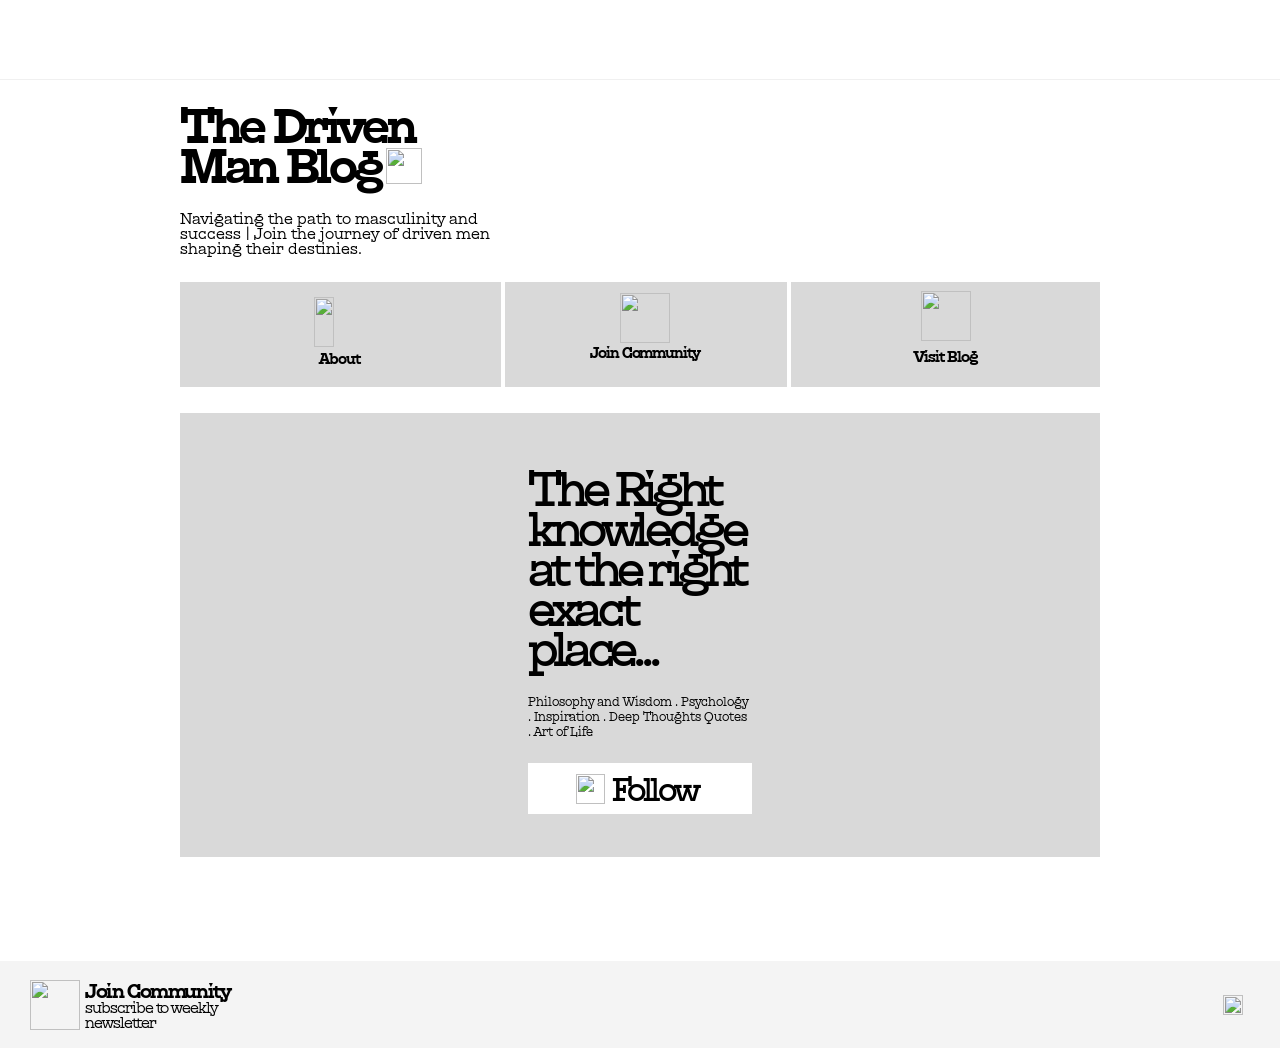
==== commit 6fd6eec5: "All Updates" ====
--- a/index.html
+++ b/index.html
@@ -60,11 +60,11 @@
             </div>
             <div class="blog-blog-board">
               <div class="blog-blog">
-                <div class="visit-blog">Visit Blog</div>
                 <img
                   class="blog-blog-icon"
                   src="https://i.postimg.cc/3wkhmh3B/blog-blog-icon.png"
                 />
+                <div class="visit-blog">Visit Blog</div>
               </div>
             </div>
           </div>
--- a/css/index.css
+++ b/css/index.css
@@ -100,6 +100,7 @@
   align-items: flex-start;
   justify-content: flex-start;
   height: 753px;
+  width: 100%;
   position: relative;
 }
 .brand-text {
@@ -172,6 +173,7 @@
   align-items: center;
   justify-content: center;
   flex-shrink: 0;
+  flex: 1;
   height: 105px;
   position: relative;
 }
@@ -182,7 +184,7 @@
   align-items: center;
   justify-content: center;
   flex-shrink: 0;
-  width: 50px;
+  width: auto;
   position: relative;
 }
 .blog-about-icon {
@@ -214,6 +216,7 @@
   align-items: center;
   justify-content: center;
   flex-shrink: 0;
+  flex: 1;
   height: 105px;
   position: relative;
 }
@@ -224,7 +227,7 @@
   align-items: center;
   justify-content: center;
   flex-shrink: 0;
-  width: 88px;
+  width: auto;
   position: relative;
 }
 .blog-join-community-icon {
@@ -256,34 +259,37 @@
   align-items: center;
   justify-content: center;
   flex-shrink: 0;
+  flex: 1;
   height: 105px;
   position: relative;
 }
 .blog-blog {
-  flex-shrink: 0;
-  width: 62px;
-  height: 73px;
-  position: static;
+  display: flex;
+  flex-direction: column;
+  gap: 5px;
+  align-items: center;
+  justify-content: center;
+  flex-shrink: 0;
+  width: auto;
+  position: relative;
 }
 .visit-blog {
   color: #000000;
-  text-align: left;
+  text-align: center;
   font-family: "KyivTypeSerif", sans-serif;
   font-size: 15px;
-  line-height: 15px;
+  line-height: 20px;
   letter-spacing: -0.07em;
   font-weight: 700;
-  position: absolute;
-  left: 25px;
-  top: 68px;
-  height: 20px;
+  position: relative;
+  align-self: stretch;
+  height: 31px;
 }
 .blog-blog-icon {
+  flex-shrink: 0;
   width: 50px;
   height: 50px;
-  position: absolute;
-  left: 31px;
-  top: 15px;
+  position: relative;
   object-fit: cover;
   aspect-ratio: 1;
 }
@@ -388,7 +394,6 @@
   align-items: center;
   justify-content: center;
   height: 87px;
-  max-width: 540px;
   position: relative;
 }
 .blog-footer-wrapper {
@@ -397,7 +402,7 @@
   align-items: center;
   justify-content: space-between;
   flex-shrink: 0;
-  width: 353px;
+  width: 100%;
   position: relative;
 }
 .blog-footer-board {
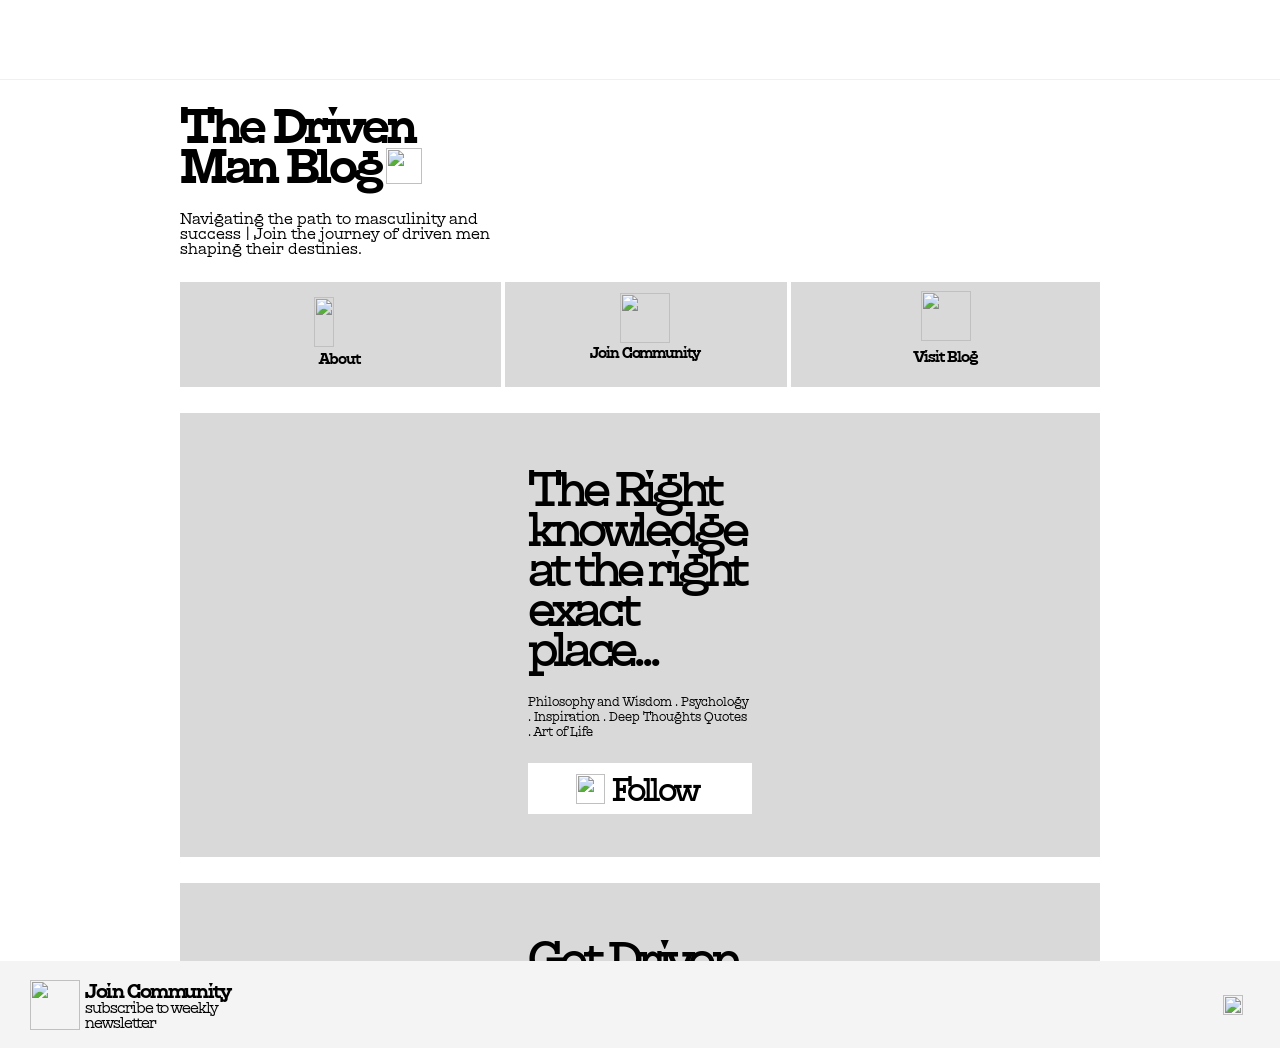
==== commit 048efde4: "All Updates" ====
--- a/index.html
+++ b/index.html
@@ -68,6 +68,7 @@
               </div>
             </div>
           </div>
+
           <div class="home-block-card">
             <div class="home-block-content">
               <div class="home-block-1-text">
@@ -77,6 +78,27 @@
                 <div class="home-block-1-subtitle">
                   Philosophy and Wisdom . Psychology . Inspiration . Deep
                   Thoughts Quotes . Art of Life
+                </div>
+              </div>
+              <div class="home-block-1-btn">
+                <img
+                  class="home-block-1-btn-icon"
+                  src="https://i.postimg.cc/MHTmK97V/blog-verified-icon.png"
+                />
+                <div class="home-block-1-btn-text">Follow</div>
+              </div>
+            </div>
+          </div>
+
+          <div class="home-block-card">
+            <div class="home-block-content">
+              <div class="home-block-1-text">
+                <div class="home-block-1-title">
+                  Get Driven, Get Inspired, Get Motivated...
+                </div>
+                <div class="home-block-1-subtitle">
+                  Navigating the path to masculinity and success | Join the
+                  journey of driven men shaping their destinies.
                 </div>
               </div>
               <div class="home-block-1-btn">
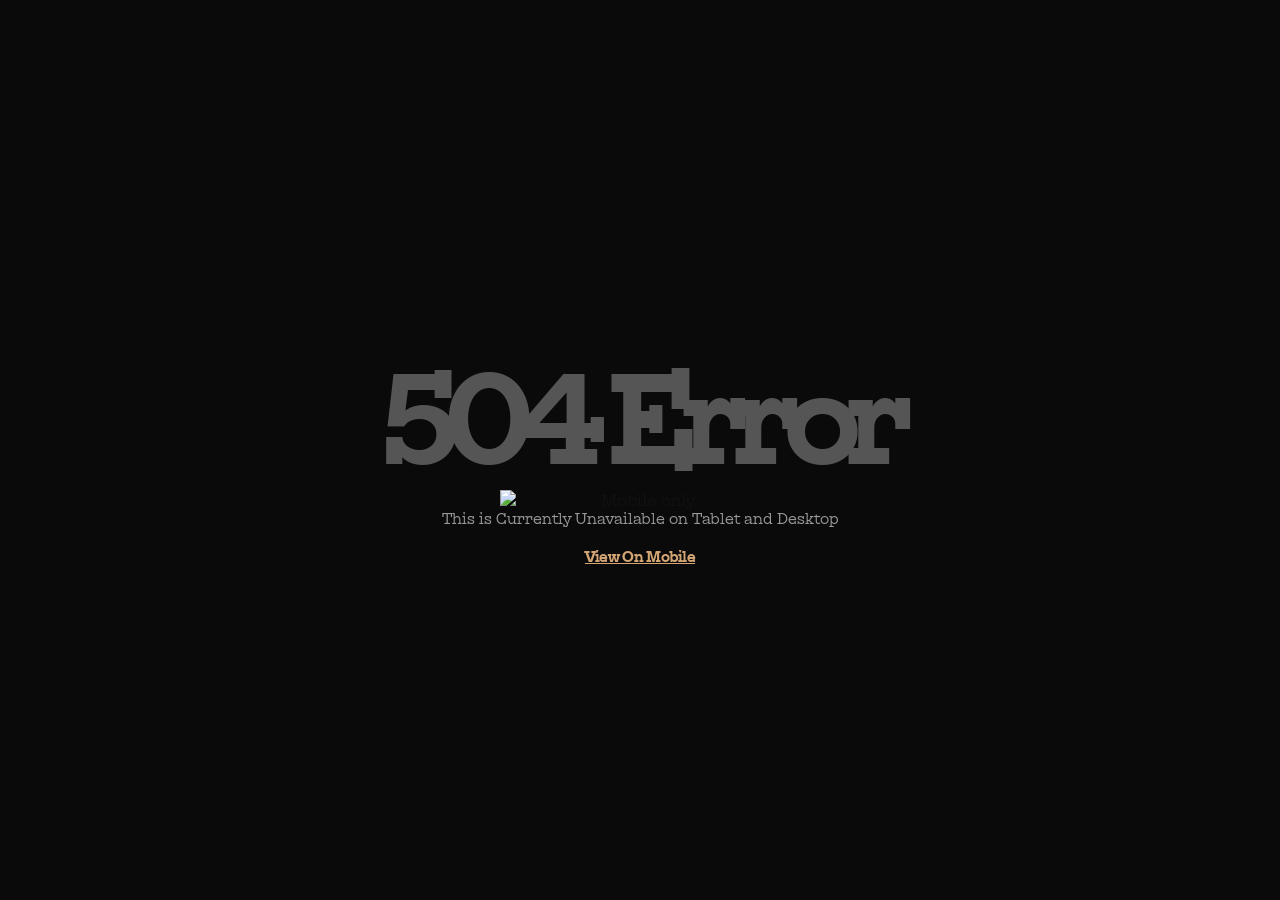
==== commit e5874c8f: "All Updates" ====
--- a/index.html
+++ b/index.html
@@ -1,26 +1,27 @@
 <!doctype html>
 <html lang="en">
   <head>
-    <meta charset="utf-8" />
+    <meta charset="UTF-8" />
     <meta
       name="viewport"
-      content="width=device-width,initial-scale=1,viewport-fit=cover"
+      content="width=device-width, initial-scale=1.0, maximum-scale=1.0, user-scalable=no, viewport-fit=cover"
     />
-    <title>General blog — Prototype</title>
+    <title>General | Blog</title>
+    <link rel="icon" type="image/png" href="" />
     <link rel="stylesheet" href="font.css" />
     <link rel="stylesheet" href="css/index.css" />
-    <script defer src="js/index.js"></script>
   </head>
   <body>
-    <div class="app-root">
-      <header class="site-header" role="banner">
-        <div class="site-header__inner">
-          <div class="site-header__left"></div>
-          <div class="site-header__right"></div>
-        </div>
-      </header>
+    <!-- ═══════════════════════════════════════════════
+         MOBILE LAYOUT — Header / Main / Footer shell
+         ═══════════════════════════════════════════════ -->
+    <div class="mobile-layout">
+      <!-- ── HEADER ── -->
+      <header class="header"></header>
 
-      <main class="main">
+      <!-- ── MAIN — Home Block 1 only ── -->
+      <main class="main" id="main">
+        <!-- HOME PAGE ─ shown by default -->
         <div class="home-blog-main">
           <div class="brand-text">
             <div class="brand-title-text">
@@ -111,10 +112,15 @@
             </div>
           </div>
         </div>
+
+        <!-- OTHER PAGES — add your page partials here, hidden by default -->
+        <!-- <div class="page" id="page-feed" style="display:none;"> ... </div> -->
+        <!-- <div class="page" id="page-quest" style="display:none;"> ... </div> -->
       </main>
 
+      <!-- ── FOOTER NAV ── -->
       <footer class="footer">
-        <div class="container">
+        <div class="footer-wrapper">
           <div class="home-blog-footer">
             <div class="blog-footer-wrapper">
               <div class="blog-footer-board">
@@ -138,5 +144,29 @@
         </div>
       </footer>
     </div>
+
+    <!-- ══════════════════════════════════════════════
+         REDIRECT — shown on Tablet & Desktop
+         (index.css hides .mobile-layout above 768px
+         and shows this instead)
+         ══════════════════════════════════════════════ -->
+    <div class="redirect-page">
+      <div class="redirect-container">
+        <h1 class="redirect-title">504 Error</h1>
+        <img
+          src="https://i.postimg.cc/XvnXLWQv/redirect-img.png"
+          alt="Mobile only"
+          class="redirect-img"
+        />
+        <div class="redirect-text">
+          <p class="redirect-subtext">
+            This is Currently Unavailable on Tablet and Desktop
+          </p>
+          <a href="#" class="redirect-cta">View On Mobile</a>
+        </div>
+      </div>
+    </div>
+
+    <script defer src="js/index.js"></script>
   </body>
 </html>
--- a/css/index.css
+++ b/css/index.css
@@ -1,93 +1,826 @@
-/* ===============================
-   General Blog CSS (ordered by HTML structure)
-   =============================== */
-
-/* ---------- 1. Variables & Base ---------- */
+@import url("https://fonts.googleapis.com/css2?family=Manrope:wght@400;700&display=swap");
+
+/* =================================================================
+   MASTER TOGAN — MOBILE LAYOUT TEMPLATE
+   layout.css
+
+   Sections:
+     1. CSS Custom Properties (Design Tokens)
+     2. Utility Classes
+     3. Animation Keyframes
+     4. Component Snippets (search, expandable, grid)
+     5. Reset & Base
+     6. Shell — mobile-layout / header / main / footer
+     7. Header internals
+     8. Footer / Nav internals
+     9. Home Page — Block 1
+    10. Redirect page (shown ≥768 px)
+    11. CTA button (shared)
+   ================================================================= */
+
+/* ═══════════════════════════════════════════════════════════════
+   1. CSS CUSTOM PROPERTIES — Design Tokens
+   ═══════════════════════════════════════════════════════════════ */
 :root {
-  --nav-height: 64px;
-  --footer-height: 64px;
-  --page-padding: 12px;
-  --max-content-width: 960px;
-  --container-width: 960px;
-  --color-bg: #fff;
-  --color-muted: #d9d9d9;
-  --color-footer-bg: #f4f4f4;
-  --color-text: #111;
-}
-*,
-*::before,
-*::after {
+  /* ── COLOR PALETTE ── */
+  --color-primary-bg: #ffffff;
+  --color-secondary-bg: #fff;
+  --color-tertiary-bg: #fff;
+
+  --color-accent-blue-dark: #5b8fff;
+  --color-accent-blue-medium: #6b9eff;
+  --color-accent-purple: #b393ff;
+  --color-accent-light: #f8f6ff;
+  --color-accent-subtle: #f4f8ff;
+
+  /* ── GRADIENTS ── */
+  --gradient-primary-text: linear-gradient(90deg, #5b8fff, #f8f6ff);
+  --gradient-secondary-text: linear-gradient(90deg, #6b9eff, #b393ff);
+  --gradient-tertiary-text: linear-gradient(90deg, #f4f8ff, #b393ff);
+  --gradient-bg-global: linear-gradient(
+    135deg,
+    #0a0e27 0%,
+    #1a1f3a 50%,
+    #0f1428 100%
+  );
+  --gradient-card-light: linear-gradient(
+    135deg,
+    rgba(107, 158, 255, 0.1),
+    rgba(163, 128, 255, 0.08)
+  );
+  --gradient-card-active: linear-gradient(
+    135deg,
+    rgba(107, 158, 255, 0.15),
+    rgba(163, 128, 255, 0.12)
+  );
+  --gradient-card-intense: linear-gradient(
+    135deg,
+    rgba(107, 158, 255, 0.2),
+    rgba(163, 128, 255, 0.15)
+  );
+
+  /* ── TYPOGRAPHY ── */
+  --font-family-primary: "KyivTypeSerif", Georgia, "Times New Roman", serif;
+  --font-weight-regular: 400;
+  --font-weight-bold: 700;
+
+  --font-size-xs: 10px;
+  --font-size-sm: 11px;
+  --font-size-base: 12px;
+  --font-size-md: 13px;
+  --font-size-lg: 15px;
+  --font-size-xl: 17px;
+  --font-size-2xl: 18px;
+  --font-size-3xl: 20px;
+  --font-size-4xl: 24px;
+  --font-size-5xl: 40px;
+  --font-size-6xl: 72px;
+  --font-size-7xl: 96px;
+
+  /* ── LETTER SPACING ── */
+  --letter-spacing-tight: -10px;
+  --letter-spacing-compact: -0.9px;
+  --letter-spacing-semi-compact: -0.7px;
+  --letter-spacing-normal: -0.5px;
+  --letter-spacing-loose: 0.2px;
+  --letter-spacing-looser: 0.3px;
+
+  /* ── SPACING ── */
+  --space-xs: 4px;
+  --space-sm: 8px;
+  --space-md: 12px;
+  --space-lg: 16px;
+  --space-xl: 20px;
+  --space-2xl: 24px;
+  --space-3xl: 30px;
+
+  --nav-height: 80px;
+
+  /* ── BORDER RADIUS ── */
+  --radius-sm: 8px;
+  --radius-md: 10px;
+  --radius-lg: 12px;
+  --radius-xl: 14px;
+  --radius-2xl: 16px;
+  --radius-3xl: 20px;
+  --radius-4xl: 24px;
+  --radius-5xl: 28px;
+
+  /* ── BORDERS ── */
+  --border-color-light: rgba(107, 158, 255, 0.3);
+  --border-color-medium: rgba(107, 158, 255, 0.5);
+  --border-color-dark: rgba(107, 158, 255, 0.8);
+  --border-width: 1.5px;
+
+  /* ── TRANSITIONS ── */
+  --transition-fast: all 0.2s ease;
+  --transition-normal: all 0.3s ease;
+
+  /* ── OPACITY ── */
+  --opacity-inactive: 0.5;
+  --opacity-hover: 0.6;
+  --opacity-active: 0.8;
+  --opacity-full: 1;
+  --opacity-icon-light: 0.25;
+  --opacity-icon-medium: 0.5;
+
+  /* ── SHADOWS ── */
+  --shadow-glow-sm: 0 0 12px rgba(107, 158, 255, 0.2);
+  --shadow-glow-md: 0 0 16px rgba(107, 158, 255, 0.2);
+  --shadow-glow-lg: 0 0 20px rgba(107, 158, 255, 0.25);
+
+  /* ── GLASS ── */
+  --glass-bg-light: rgba(255, 255, 255, 0.08);
+  --glass-bg-medium: rgba(255, 255, 255, 0.12);
+  --glass-blur-sm: blur(4px);
+  --glass-blur-md: blur(6px);
+  --glass-blur-lg: blur(8px);
+  --glass-blur-xl: blur(12px);
+}
+
+/* ═══════════════════════════════════════════════════════════════
+   2. UTILITY CLASSES
+   ═══════════════════════════════════════════════════════════════ */
+
+.gradient-text-primary {
+  background: var(--gradient-primary-text);
+  -webkit-background-clip: text;
+  -webkit-text-fill-color: transparent;
+  background-clip: text;
+}
+
+.gradient-text-secondary {
+  background: var(--gradient-secondary-text);
+  -webkit-background-clip: text;
+  -webkit-text-fill-color: transparent;
+  background-clip: text;
+}
+
+.gradient-text-tertiary {
+  background: var(--gradient-tertiary-text);
+  -webkit-background-clip: text;
+  -webkit-text-fill-color: transparent;
+  background-clip: text;
+}
+
+.glass-card {
+  background: linear-gradient(
+    135deg,
+    var(--glass-bg-light),
+    rgba(163, 128, 255, 0.08)
+  );
+  backdrop-filter: var(--glass-blur-md);
+  border: var(--border-width) solid var(--border-color-light);
+  border-radius: var(--radius-xl);
+}
+
+.glass-card:active {
+  border-color: var(--border-color-dark);
+  background: linear-gradient(
+    135deg,
+    var(--glass-bg-medium),
+    rgba(163, 128, 255, 0.12)
+  );
+  box-shadow: var(--shadow-glow-md);
+  transform: scale(0.98);
+}
+
+.interactive-btn {
+  cursor: pointer;
+  transition: var(--transition-fast);
+  border: var(--border-width) solid var(--border-color-light);
+  border-radius: var(--radius-lg);
+}
+
+.interactive-btn:active {
+  border-color: var(--border-color-dark);
+  box-shadow: var(--shadow-glow-sm);
+  transform: scale(0.95);
+}
+
+.title-stacked {
+  display: flex;
+  flex-direction: column;
+  align-items: center;
+  gap: -12px;
+}
+
+.title-large {
+  font-size: var(--font-size-7xl);
+  font-weight: var(--font-weight-bold);
+  letter-spacing: var(--letter-spacing-tight);
+  line-height: 0.95;
+  display: inline-block;
+  white-space: nowrap;
+  padding-right: var(--space-3xl);
+}
+
+.title-medium {
+  font-size: var(--font-size-5xl);
+  font-weight: var(--font-weight-bold);
+  letter-spacing: var(--letter-spacing-tight);
+  line-height: 0.95;
+  display: inline-block;
+  white-space: nowrap;
+  padding-right: var(--space-3xl);
+}
+
+.title-small {
+  font-size: var(--font-size-3xl);
+  font-weight: var(--font-weight-bold);
+  letter-spacing: var(--letter-spacing-compact);
+}
+
+.scroll-wrapper {
+  padding: var(--space-lg) var(--space-xl) var(--nav-height);
+  overflow-y: auto;
+  overflow-x: hidden;
+}
+
+.flex-center {
+  display: flex;
+  align-items: center;
+  justify-content: center;
+}
+
+.flex-column-center {
+  display: flex;
+  flex-direction: column;
+  align-items: center;
+  justify-content: center;
+}
+
+/* ═══════════════════════════════════════════════════════════════
+   3. ANIMATION KEYFRAMES
+   ═══════════════════════════════════════════════════════════════ */
+
+@keyframes slideDown {
+  from {
+    opacity: 0;
+    transform: translateY(-8px);
+  }
+  to {
+    opacity: 1;
+    transform: translateY(0);
+  }
+}
+
+@keyframes fadeIn {
+  from {
+    opacity: 0;
+  }
+  to {
+    opacity: 1;
+  }
+}
+
+/* ═══════════════════════════════════════════════════════════════
+   4. COMPONENT SNIPPETS
+   ═══════════════════════════════════════════════════════════════ */
+
+/* Search input */
+.search-input {
+  width: 100%;
+  display: flex;
+  align-items: center;
+  gap: var(--space-md);
+  background: rgba(0, 9, 26, 0.15);
+  border: var(--border-width) solid var(--border-color-light);
+  border-radius: var(--radius-md);
+  padding: var(--space-md) var(--space-lg);
+  backdrop-filter: var(--glass-blur-lg);
+  transition: var(--transition-fast);
+}
+
+.search-input:focus-within {
+  border-color: var(--border-color-dark);
+  background: var(--glass-bg-medium);
+  box-shadow: var(--shadow-glow-sm);
+}
+
+.search-icon {
+  width: 16px;
+  height: 16px;
+  opacity: var(--opacity-icon-light);
+  flex-shrink: 0;
+}
+
+.search-input input {
+  flex: 1;
+  background: none;
+  border: none;
+  outline: none;
+  font-size: var(--font-size-xl);
+  color: var(--color-accent-light);
+  font-family: var(--font-family-primary);
+  letter-spacing: var(--letter-spacing-normal);
+}
+
+.search-input input::placeholder {
+  color: rgba(255, 255, 255, 0.4);
+}
+
+/* Expandable card */
+.expandable-card {
+  cursor: pointer;
+  transition: var(--transition-fast);
+}
+
+.expandable-content {
+  display: none;
+  animation: slideDown 0.3s ease;
+}
+
+.expandable-card.expanded .expandable-content {
+  display: block;
+}
+
+/* 3-column grid */
+.grid-3-cols {
+  display: grid;
+  grid-template-columns: repeat(3, 1fr);
+  gap: var(--space-md);
+}
+
+@media (max-width: 480px) {
+  .grid-3-cols {
+    grid-template-columns: repeat(2, 1fr);
+  }
+}
+
+/* ═══════════════════════════════════════════════════════════════
+   5. RESET & BASE
+   ═══════════════════════════════════════════════════════════════ */
+
+* {
+  margin: 0;
+  padding: 0;
   box-sizing: border-box;
-}
+  user-select: none;
+  -webkit-tap-highlight-color: transparent;
+  scrollbar-width: none;
+}
+
+*::-webkit-scrollbar {
+  display: none;
+}
+
+button,
+a,
+img,
+div,
+span,
+label {
+  -webkit-tap-highlight-color: transparent;
+  outline: none;
+}
+
 html,
-body,
-#app {
+body {
+  font-family: var(--font-family-primary);
+  width: 100%;
   height: 100%;
-}
-body {
-  margin: 0;
-  background: var(--color-bg);
-  color: var(--color-text);
-  font-size: 16px;
+  max-height: 100vh;
+  max-height: 100dvh;
+  overflow: hidden;
+  font-family: "KyivTypeSerif", sans-serif;
   -webkit-font-smoothing: antialiased;
-}
-html,
-body,
-button,
-a {
-  -webkit-tap-highlight-color: transparent;
-  touch-action: manipulation;
-}
-
-/* ---------- 2. App Root ---------- */
-.app-root {
+  -moz-osx-font-smoothing: grayscale;
+}
+
+/* ═══════════════════════════════════════════════════════════════
+   6. SHELL — mobile-layout / header / main / footer
+   ═══════════════════════════════════════════════════════════════ */
+
+.mobile-layout {
+  display: flex;
+  flex-direction: column;
+  width: 100%;
+  height: 100%;
   min-height: 100vh;
-  display: flex;
-  flex-direction: column;
-}
-
-/* ---------- 3. Header ---------- */
-.site-header {
-  position: fixed;
-  inset: 0 0 auto 0;
-  height: var(--nav-height);
-  display: flex;
-  align-items: center;
-  border-bottom: 1px solid rgba(0, 0, 0, 0.06);
-  background: var(--color-bg);
-  z-index: 50;
-}
-.site-header__inner {
+  min-height: 100dvh;
+  padding: 0;
+  /* background: var(--gradient-bg-global); */
+  background: #f4f4f4;
+  padding: 20px;
+}
+
+.header {
+  flex: 0 0 auto;
+  background: #f4f4f4;
+  backdrop-filter: blur(10px);
+  -webkit-backdrop-filter: blur(10px);
+  display: flex;
+  align-items: center;
+  justify-content: center;
+  position: sticky;
+  top: 0;
+  z-index: 10;
+  border-bottom: 0.5px solid rgba(107, 158, 255, 0.2);
+  padding: 14px 0;
+  margin-bottom: 10px;
+}
+
+.main {
+  flex: 1;
+  background: transparent;
+  overflow-y: auto;
+  overflow-x: hidden;
+  padding: 0;
+  -webkit-overflow-scrolling: touch;
+  scroll-behavior: smooth;
+  overscroll-behavior: contain;
+  scrollbar-gutter: stable;
+}
+
+.footer {
+  flex: 0 0 auto;
+  background: #f4f4f4;
+  backdrop-filter: blur(10px);
+  -webkit-backdrop-filter: blur(10px);
+  display: flex;
+  align-items: center;
+  justify-content: center;
+  position: sticky;
+  bottom: 0;
+  z-index: 10;
+  border-top: 0.5px solid rgba(107, 158, 255, 0.2);
+  padding: 7px 4px;
+}
+
+/* ═══════════════════════════════════════════════════════════════
+   7. HEADER INTERNALS
+   ═══════════════════════════════════════════════════════════════ */
+
+.header-wrapper {
   width: 100%;
-  max-width: var(--container-width);
-  margin: 0 auto;
-  padding: 0 var(--page-padding);
-  display: flex;
+  height: 100%;
+  display: flex;
+  align-items: center;
   justify-content: space-between;
-  align-items: center;
-}
-
-/* ---------- 4. Main ---------- */
-.main {
-  flex: 1 1 auto;
-  overflow-y: auto;
+  padding: 0 24px;
+}
+
+.header-profile {
+  position: relative;
+  display: flex;
+  align-items: center;
+  justify-content: flex-start;
+  gap: 12px;
+  cursor: pointer;
+}
+
+.header-profile img {
+  position: relative;
+  width: 22px;
+  height: 22px;
+  object-fit: cover;
+  border-radius: 2px;
+  flex-shrink: 0;
+  display: block;
+  z-index: 2;
+}
+
+.header-title {
+  font-size: 7px;
+  font-weight: 500;
+  letter-spacing: 4px;
+  background: rgba(255, 255, 255, 0.8);
+  color: rgba(255, 255, 255, 0.8);
+  -webkit-background-clip: text;
+  -webkit-text-fill-color: transparent;
+  background-clip: text;
+  text-transform: uppercase;
+}
+
+.header-menu {
+  display: flex;
+  align-items: center;
+  justify-content: center;
+  gap: 14px;
+}
+
+.header-menu-icon {
+  width: 15px;
+  height: 15px;
+  object-fit: contain;
+  opacity: 0.75;
+  display: block;
+}
+
+.header-noti-btn {
+  position: relative;
+  display: flex;
+  align-items: center;
+  justify-content: center;
+  cursor: pointer;
+}
+
+.store-nav-dot {
+  position: absolute;
+  top: -2px;
+  right: -2px;
+  width: 8px;
+  height: 8px;
+  border-radius: 50%;
+  background: #ffd700;
+  border: 1.5px solid #070b1e;
+  display: none;
+  pointer-events: none;
+}
+
+/* ═══════════════════════════════════════════════════════════════
+   8. FOOTER / NAV INTERNALS
+   ═══════════════════════════════════════════════════════════════ */
+
+.footer-wrapper {
   width: 100%;
-  max-width: var(--container-width);
-  margin: 0 auto;
-  padding: calc(var(--nav-height) + 16px) var(--page-padding)
-    calc(var(--footer-height) + 16px);
-}
-@media (min-width: 720px) {
-  :root {
-    --page-padding: 20px;
-    --nav-height: 80px;
-    --footer-height: 80px;
+  display: flex;
+  align-items: center;
+  justify-content: space-around;
+  padding: 0 10px;
+}
+
+.nav-item {
+  display: flex;
+  flex-direction: column;
+  align-items: center;
+  justify-content: center;
+  gap: 4px;
+  cursor: pointer;
+  padding: 6px 0;
+  transition: all 0.2s;
+}
+
+.nav-icon-wrap {
+  position: relative;
+  display: flex;
+  align-items: center;
+  justify-content: center;
+}
+
+.nav-icon {
+  width: 17px;
+  height: 17px;
+  object-fit: contain;
+  opacity: 0.45;
+  filter: brightness(1.1) saturate(0.7);
+  transition:
+    opacity 0.2s,
+    filter 0.2s;
+}
+
+.nav-label {
+  font-size: 7px;
+  color: #ccc;
+  font-weight: 400;
+  letter-spacing: 0.5px;
+  transition: color 0.2s;
+}
+
+.nav-item.active .nav-icon {
+  opacity: 1;
+  filter: brightness(1.3) saturate(1.2);
+}
+
+.nav-item.active .nav-label {
+  color: #fff;
+  font-weight: 500;
+}
+
+/* Notification dots — shared across all nav items and header */
+.noti-nav-dot,
+.feed-nav-dot,
+.quest-nav-dot,
+.block-nav-dot {
+  position: absolute;
+  top: -2px;
+  right: -2px;
+  width: 9px;
+  height: 9px;
+  background: #e53935;
+  border-radius: 50%;
+  display: none;
+  pointer-events: none;
+}
+
+/* ═══════════════════════════════════════════════════════════════
+   9. HOME PAGE — Block 1
+   ═══════════════════════════════════════════════════════════════ */
+
+.home {
+  width: 100%;
+  padding: 4px;
+  background: #f4f4f4;
+}
+
+.home-wrapper {
+  display: flex;
+  flex-direction: column;
+  gap: 10px;
+  padding: 0 20px;
+}
+
+.home-blocks {
+  width: 100%;
+  min-height: 400px;
+  border-radius: 5px;
+}
+
+/* Block 1 */
+.block-1 {
+  display: flex;
+  flex-direction: column;
+  justify-content: flex-start;
+  padding: 24px 24px 28px;
+  border-radius: 5px;
+  gap: 0;
+  min-height: 540px;
+}
+
+.block-1-header {
+  display: flex;
+  flex-direction: column;
+  gap: 2px;
+}
+
+.block-1-title {
+  font-size: var(--font-size-xs);
+  font-weight: 400;
+  color: rgba(200, 215, 255, 0.4);
+  letter-spacing: 0.3px;
+  text-transform: uppercase;
+}
+
+.block-1-label {
+  font-size: var(--font-size-md);
+  font-weight: 400;
+  letter-spacing: var(--letter-spacing-normal);
+  background: var(--gradient-secondary-text);
+  -webkit-background-clip: text;
+  -webkit-text-fill-color: transparent;
+  background-clip: text;
+}
+
+.block-1-main {
+  display: flex;
+  flex-direction: column;
+  align-items: center;
+  justify-content: center;
+  gap: 4px;
+  margin-top: 96px;
+  height: auto;
+}
+
+.block-1-tagline {
+  font-size: 15px;
+  color: rgba(200, 215, 255, 0.55);
+  font-weight: 400;
+  letter-spacing: -0.25px;
+  text-align: center;
+}
+
+.block-1-name {
+  font-size: clamp(72px, 22vw, 108px);
+  font-weight: 500;
+  line-height: 0.7;
+  letter-spacing: -7px;
+  text-align: center;
+  background: linear-gradient(160deg, #c8d8ff 0%, #7fb3ff 45%, #4a8dff 100%);
+  -webkit-background-clip: text;
+  -webkit-text-fill-color: transparent;
+  background-clip: text;
+  padding-bottom: 30px;
+}
+
+.block-1-images {
+  display: flex;
+  gap: 10px;
+  justify-content: center;
+  margin-top: 10px;
+}
+
+.block-1-img-item {
+  width: 44px;
+  height: 44px;
+  border-radius: 4px;
+  overflow: hidden;
+  border: 1px solid rgba(107, 158, 255, 0.2);
+  background: rgba(0, 9, 26, 0.6);
+  flex-shrink: 0;
+}
+
+.block-1-img {
+  width: 100%;
+  height: 100%;
+  object-fit: cover;
+}
+
+/* ═══════════════════════════════════════════════════════════════
+   10. REDIRECT PAGE — shown on Tablet & Desktop (≥ 768px)
+   ═══════════════════════════════════════════════════════════════ */
+
+/* Hidden on mobile */
+.redirect-page {
+  display: none;
+}
+
+@media (min-width: 768px) {
+  .mobile-layout {
+    display: none;
   }
-  .main {
-    padding: calc(var(--nav-height) + 24px) var(--page-padding)
-      calc(var(--footer-height) + 24px);
+
+  .redirect-page {
+    display: flex;
+    width: 100%;
+    height: 100vh;
+    background-color: #0a0a0a;
+    justify-content: center;
+    align-items: center;
   }
-}
+
+  .redirect-container {
+    display: flex;
+    flex-direction: column;
+    justify-content: center;
+    align-items: center;
+    text-align: center;
+  }
+
+  .redirect-title {
+    font-size: 128px;
+    color: #555;
+    font-weight: 600;
+    letter-spacing: -15px;
+  }
+
+  .redirect-img {
+    width: 280px;
+    height: auto;
+  }
+
+  .redirect-text {
+    display: flex;
+    flex-direction: column;
+    align-items: center;
+  }
+
+  .redirect-subtext {
+    color: #999;
+    font-size: 15px;
+    font-weight: 400;
+    margin-bottom: 20px;
+  }
+
+  .redirect-cta {
+    color: #d4a574;
+    text-decoration: underline;
+    font-weight: 700;
+    cursor: pointer;
+    font-size: 15px;
+    letter-spacing: -0.7px;
+  }
+}
+
+/* ═══════════════════════════════════════════════════════════════
+   11. CTA BUTTON — shared across pages
+   ═══════════════════════════════════════════════════════════════ */
+
+.panel-cta {
+  width: 100%;
+  background: #000;
+  border: none;
+  border-radius: 5px;
+  padding: 16px 20px;
+  display: block;
+  text-align: center;
+  color: #fff;
+  font-size: 15px;
+  font-weight: 500;
+  cursor: pointer;
+  letter-spacing: -0.5px;
+  font-family: "KyivTypeSerif", sans-serif;
+  transition: opacity 0.2s;
+  line-height: 1.4;
+}
+
+.panel-cta span {
+  display: inline;
+}
+
+.panel-cta:active {
+  opacity: 0.8;
+}
+
+.panel-cta-icon {
+  width: 36px;
+  height: 36px;
+  object-fit: contain;
+}
+
+/* ═══════════════════════════════════════════════════════════════
+   12. BLOG MAIN — shared across pages
+   ═══════════════════════════════════════════════════════════════ */
 
 .home-blog-main,
 .home-blog-main * {
@@ -215,6 +948,7 @@
   gap: 10px;
   align-items: center;
   justify-content: center;
+  align-items: center;
   flex-shrink: 0;
   flex: 1;
   height: 105px;
@@ -248,7 +982,6 @@
   font-weight: 700;
   position: relative;
   align-self: stretch;
-  height: 31px;
 }
 .blog-blog-board {
   background: #d9d9d9;
@@ -283,7 +1016,7 @@
   font-weight: 700;
   position: relative;
   align-self: stretch;
-  height: 31px;
+  /* height: 31px; */
 }
 .blog-blog-icon {
   flex-shrink: 0;
@@ -381,19 +1114,24 @@
   height: 41px;
 }
 
+/* ═══════════════════════════════════════════════════════════════
+   13. BLOG FOOTER — shared across pages
+   ═══════════════════════════════════════════════════════════════ */
+
 .home-blog-footer,
 .home-blog-footer * {
   box-sizing: border-box;
 }
 .home-blog-footer {
   background: #f4f4f4;
-  padding: 19px 37px 18px 30px;
+  padding: 12px 10px;
   display: flex;
   flex-direction: column;
   gap: 10px;
   align-items: center;
   justify-content: center;
-  height: 87px;
+  height: auto;
+  width: 100%;
   position: relative;
 }
 .blog-footer-wrapper {
